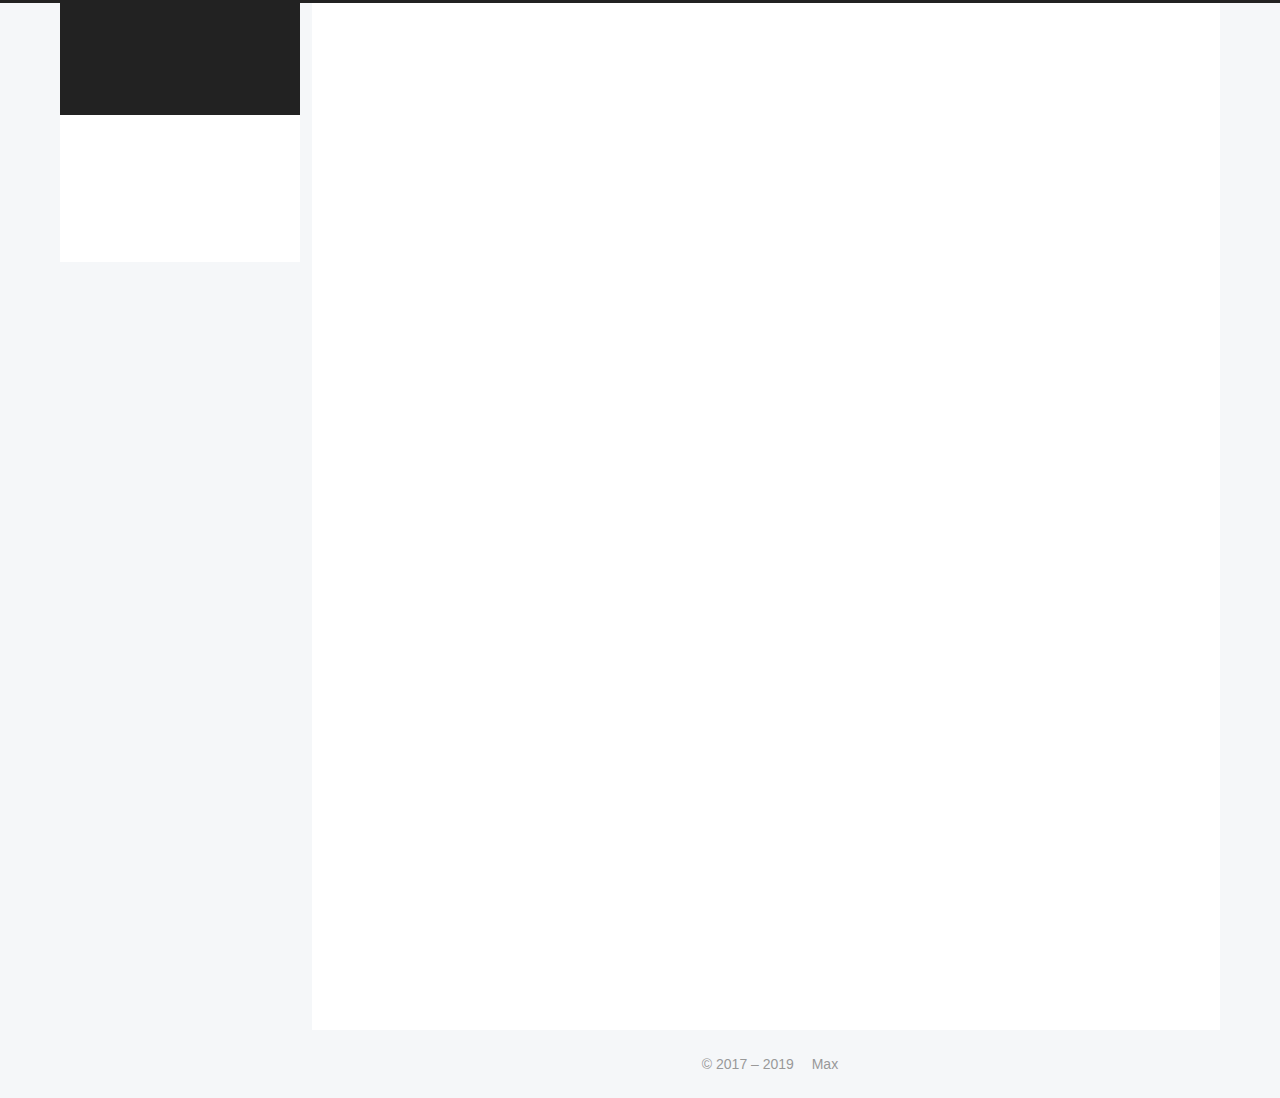
==== index.html @ acb7f28b "Init" ====
<!DOCTYPE html>












  


<html class="theme-next pisces use-motion" lang="zh-CN">
<head><meta name="generator" content="Hexo 3.8.0">
  <meta charset="UTF-8">
<meta http-equiv="X-UA-Compatible" content="IE=edge">
<meta name="viewport" content="width=device-width, initial-scale=1, maximum-scale=2">
<meta name="theme-color" content="#222">


























<link rel="stylesheet" href="/lib/font-awesome/css/font-awesome.min.css?v=4.6.2">

<link rel="stylesheet" href="/css/main.css?v=6.7.0">











<script id="hexo.configurations">
  var NexT = window.NexT || {};
  var CONFIG = {
    root: '/',
    scheme: 'Pisces',
    version: '6.7.0',
    sidebar: {"position":"left","display":"always","offset":12,"b2t":false,"scrollpercent":false,"onmobile":false},
    fancybox: false,
    fastclick: false,
    lazyload: false,
    tabs: true,
    motion: {"enable":true,"async":false,"transition":{"post_block":"fadeIn","post_header":"slideDownIn","post_body":"slideDownIn","coll_header":"slideLeftIn","sidebar":"slideUpIn"}},
    algolia: {
      applicationID: '',
      apiKey: '',
      indexName: '',
      hits: {"per_page":10},
      labels: {"input_placeholder":"Search for Posts","hits_empty":"We didn't find any results for the search: ${query}","hits_stats":"${hits} results found in ${time} ms"}
    }
  };
</script>


  




  <meta name="description" content="购买认准唯一卡网群公告购买链接！认准群主QQ小心骗子冒充群主私聊！购买后找Max返款或者领取版本！ * 购卡网址: https://www.youka.la/links/946A7151D9E02A5E* QQ群: 970950868使命召唤OL功能：内存自瞄骨骼透视预判穿墙（PVE五部位自瞄）自动拔刀 连点器 雷达价格：天卡 50元 周卡 250元 月卡500元优惠：凡第一次购买可找群主返10元">
<meta property="og:type" content="website">
<meta property="og:title" content="欢迎访问Alfa Hax">
<meta property="og:url" content="http://alfahax.com/index.html">
<meta property="og:site_name" content="Alfa Hax">
<meta property="og:description" content="购买认准唯一卡网群公告购买链接！认准群主QQ小心骗子冒充群主私聊！购买后找Max返款或者领取版本！ * 购卡网址: https://www.youka.la/links/946A7151D9E02A5E* QQ群: 970950868使命召唤OL功能：内存自瞄骨骼透视预判穿墙（PVE五部位自瞄）自动拔刀 连点器 雷达价格：天卡 50元 周卡 250元 月卡500元优惠：凡第一次购买可找群主返10元">
<meta property="og:locale" content="zh-CN">
<meta property="og:updated_time" content="2019-01-01T08:22:48.793Z">
<meta name="twitter:card" content="summary">
<meta name="twitter:title" content="欢迎访问Alfa Hax">
<meta name="twitter:description" content="购买认准唯一卡网群公告购买链接！认准群主QQ小心骗子冒充群主私聊！购买后找Max返款或者领取版本！ * 购卡网址: https://www.youka.la/links/946A7151D9E02A5E* QQ群: 970950868使命召唤OL功能：内存自瞄骨骼透视预判穿墙（PVE五部位自瞄）自动拔刀 连点器 雷达价格：天卡 50元 周卡 250元 月卡500元优惠：凡第一次购买可找群主返10元">






  <link rel="canonical" href="http://alfahax.com/">



<script id="page.configurations">
  CONFIG.page = {
    sidebar: "",
  };
</script>

  <title>欢迎访问Alfa Hax | Alfa Hax</title>
  












  <noscript>
  <style>
  .use-motion .motion-element,
  .use-motion .brand,
  .use-motion .menu-item,
  .sidebar-inner,
  .use-motion .post-block,
  .use-motion .pagination,
  .use-motion .comments,
  .use-motion .post-header,
  .use-motion .post-body,
  .use-motion .collection-title { opacity: initial; }

  .use-motion .logo,
  .use-motion .site-title,
  .use-motion .site-subtitle {
    opacity: initial;
    top: initial;
  }

  .use-motion .logo-line-before i { left: initial; }
  .use-motion .logo-line-after i { right: initial; }
  </style>
</noscript>

</head>

<body itemscope="" itemtype="http://schema.org/WebPage" lang="zh-CN">

  
  
    
  

  <div class="container sidebar-position-left page-post-detail">
    <div class="headband"></div>

    <header id="header" class="header" itemscope="" itemtype="http://schema.org/WPHeader">
      <div class="header-inner"><div class="site-brand-wrapper">
  <div class="site-meta">
    

    <div class="custom-logo-site-title">
      <a href="/" class="brand" rel="start">
        <span class="logo-line-before"><i></i></span>
        <span class="site-title">Alfa Hax</span>
        <span class="logo-line-after"><i></i></span>
      </a>
    </div>
    
      
        <p class="site-subtitle">Alfa Hax 官方网站</p>
      
    
    
  </div>

  <div class="site-nav-toggle">
    <button aria-label="切换导航栏">
      <span class="btn-bar"></span>
      <span class="btn-bar"></span>
      <span class="btn-bar"></span>
    </button>
  </div>
</div>



<nav class="site-nav">
  
    <ul id="menu" class="menu">
      
        
        
        
          
          <li class="menu-item menu-item-home menu-item-active">

    
    
    
      
    

    

    <a href="/" rel="section"><i class="menu-item-icon fa fa-fw fa-home"></i> <br>首页</a>

  </li>
        
        
        
          
          <li class="menu-item menu-item-使用说明">

    
    
    
      
    

    

    <a href="/readme/" rel="section"><i class="menu-item-icon fa fa-fw fa-info"></i> <br>使用说明</a>

  </li>
        
        
        
          
          <li class="menu-item menu-item-about">

    
    
    
      
    

    

    <a href="/about/" rel="section"><i class="menu-item-icon fa fa-fw fa-user"></i> <br>关于</a>

  </li>

      
      
    </ul>
  

  

  
</nav>



  



</div>
    </header>

    


    <main id="main" class="main">
      <div class="main-inner">
        <div class="content-wrap">
          
            

    
    
      
      
    
      
      
    
      
      
    
    

  


          
          <div id="content" class="content">
            

  <div id="posts" class="posts-expand">
    
    
    
    <div class="post-block page">
      <header class="post-header">

<h1 class="post-title" itemprop="name headline">欢迎访问Alfa Hax

</h1>

<div class="post-meta">
  
  



</div>

</header>

      
      
      
      <div class="post-body">
        
        
          <h3 id="购买认准唯一卡网群公告购买链接！认准群主QQ小心骗子冒充群主私聊！"><a href="#购买认准唯一卡网群公告购买链接！认准群主QQ小心骗子冒充群主私聊！" class="headerlink" title="购买认准唯一卡网群公告购买链接！认准群主QQ小心骗子冒充群主私聊！"></a>购买认准唯一卡网群公告购买链接！认准群主QQ小心骗子冒充群主私聊！</h3><p>购买后找Max返款或者领取版本！</p>
<h3 id="购卡网址-https-www-youka-la-links-946A7151D9E02A5E"><a href="#购卡网址-https-www-youka-la-links-946A7151D9E02A5E" class="headerlink" title="* 购卡网址: https://www.youka.la/links/946A7151D9E02A5E"></a>* 购卡网址: <a href="https://www.youka.la/links/946A7151D9E02A5E" target="_blank" rel="noopener">https://www.youka.la/links/946A7151D9E02A5E</a></h3><h3 id="QQ群-970950868"><a href="#QQ群-970950868" class="headerlink" title="* QQ群: 970950868"></a>* QQ群: <a href="https://jq.qq.com/?_wv=1027&amp;k=5TyPS0a" target="_blank" rel="noopener">970950868</a></h3><h3 id="使命召唤OL"><a href="#使命召唤OL" class="headerlink" title="使命召唤OL"></a>使命召唤OL</h3><p>功能：内存自瞄骨骼透视预判穿墙（PVE五部位自瞄）自动拔刀 连点器 雷达<br>价格：天卡 50元 周卡 250元 月卡500元<br>优惠：凡第一次购买可找群主返10元</p>
<h3 id="堡垒之夜国服"><a href="#堡垒之夜国服" class="headerlink" title="堡垒之夜国服"></a>堡垒之夜国服</h3><p>功能：内存自瞄骨骼透视预判显示物品<br>价格：天卡 30元 周卡 150元 月卡 300元</p>
<h3 id="叛乱2-沙漠风暴"><a href="#叛乱2-沙漠风暴" class="headerlink" title="叛乱2:沙漠风暴"></a>叛乱2:沙漠风暴</h3><p>功能：内存自瞄骨骼透视无后座无扩散穿墙子弹跟踪<br>价格：天卡50元 周卡250元 月卡500元</p>
<h3 id="逆战"><a href="#逆战" class="headerlink" title="逆战"></a>逆战</h3><p>功能：透视<br>价格：未定</p>

        
      </div>
      
      
      
    </div>
    



    
    
    
  </div>


          </div>
          

  



        </div>
        
          
  
  <div class="sidebar-toggle">
    <div class="sidebar-toggle-line-wrap">
      <span class="sidebar-toggle-line sidebar-toggle-line-first"></span>
      <span class="sidebar-toggle-line sidebar-toggle-line-middle"></span>
      <span class="sidebar-toggle-line sidebar-toggle-line-last"></span>
    </div>
  </div>

  <aside id="sidebar" class="sidebar">
    
    <div class="sidebar-inner">

      

      

      <div class="site-overview-wrap sidebar-panel sidebar-panel-active">
        <div class="site-overview">
          <div class="site-author motion-element" itemprop="author" itemscope="" itemtype="http://schema.org/Person">
            
              <img class="site-author-image" itemprop="image" src="/images/avatar.jpg" alt="Max">
            
              <p class="site-author-name" itemprop="name">Max</p>
              <p class="site-description motion-element" itemprop="description">Alfa Hax</p>
          </div>

          
            <nav class="site-state motion-element">
              

              

              
            </nav>
          

          

          
            <div class="links-of-author motion-element">
              
                <span class="links-of-author-item">
                  
                  
                    
                  
                  
                    
                  
                  <a href="https://jq.qq.com/?_wv=1027&k=5TyPS0a" title="QQ群 &rarr; https://jq.qq.com/?_wv=1027&k=5TyPS0a" rel="noopener" target="_blank"><i class="fa fa-fw fa-qq"></i>QQ群</a>
                </span>
              
            </div>
          

          

          
          

          
            
          
          

        </div>
      </div>

      

      

    </div>
  </aside>


        
      </div>
    </main>

    <footer id="footer" class="footer">
      <div class="footer-inner">
        <div class="copyright">&copy; 2017 – <span itemprop="copyrightYear">2019</span>
  <span class="with-love" id="animate">
    <i class="fa fa-user"></i>
  </span>
  <span class="author" itemprop="copyrightHolder">Max</span>

  

  
</div>









<script>
var _hmt = _hmt || [];
(function() {
  var hm = document.createElement("script");
  hm.src = "https://hm.baidu.com/hm.js?06284edcb04c9799670cb50109e80214";
  var s = document.getElementsByTagName("script")[0]; 
  s.parentNode.insertBefore(hm, s);
})();
</script>

        








        
      </div>
    </footer>

    
      <div class="back-to-top">
        <i class="fa fa-arrow-up"></i>
        
      </div>
    

    

    

    
  </div>

  

<script>
  if (Object.prototype.toString.call(window.Promise) !== '[object Function]') {
    window.Promise = null;
  }
</script>


























  
  <script src="/lib/jquery/index.js?v=2.1.3"></script>

  
  <script src="/lib/velocity/velocity.min.js?v=1.2.1"></script>

  
  <script src="/lib/velocity/velocity.ui.min.js?v=1.2.1"></script>


  


  <script src="/js/src/utils.js?v=6.7.0"></script>

  <script src="/js/src/motion.js?v=6.7.0"></script>



  
  


  <script src="/js/src/affix.js?v=6.7.0"></script>

  <script src="/js/src/schemes/pisces.js?v=6.7.0"></script>



  
  <script src="/js/src/scrollspy.js?v=6.7.0"></script>
<script src="/js/src/post-details.js?v=6.7.0"></script>



  


  <script src="/js/src/bootstrap.js?v=6.7.0"></script>



  



  











  





  

  

  

  

  

  

  

  

  

  

  

  

  

</body>
</html>
---- css/main.css ----
/* normalize.css v3.0.2 | MIT License | git.io/normalize */
html {
  font-family: sans-serif; /* 1 */
  -ms-text-size-adjust: 100%; /* 2 */
  -webkit-text-size-adjust: 100%; /* 2 */
}
body {
  margin: 0;
}
article,
aside,
details,
figcaption,
figure,
footer,
header,
hgroup,
main,
menu,
nav,
section,
summary {
  display: block;
}
audio,
canvas,
progress,
video {
  display: inline-block; /* 1 */
  vertical-align: baseline; /* 2 */
}
audio:not([controls]) {
  display: none;
  height: 0;
}
[hidden],
template {
  display: none;
}
a {
  background-color: transparent;
}
a:active,
a:hover {
  outline: 0;
}
abbr[title] {
  border-bottom: 1px dotted;
}
b,
strong {
  font-weight: bold;
}
dfn {
  font-style: italic;
}
h1 {
  font-size: 2em;
  margin: 0.67em 0;
}
mark {
  background: #ff0;
  color: #000;
}
small {
  font-size: 80%;
}
sub,
sup {
  font-size: 75%;
  line-height: 0;
  position: relative;
  vertical-align: baseline;
}
sup {
  top: -0.5em;
}
sub {
  bottom: -0.25em;
}
img {
  border: 0;
}
svg:not(:root) {
  overflow: hidden;
}
figure {
  margin: 1em 40px;
}
hr {
  -moz-box-sizing: content-box;
  box-sizing: content-box;
  height: 0;
}
pre {
  overflow: auto;
}
code,
kbd,
pre,
samp {
  font-family: monospace, monospace;
  font-size: 1em;
}
button,
input,
optgroup,
select,
textarea {
  color: inherit; /* 1 */
  font: inherit; /* 2 */
  margin: 0; /* 3 */
}
button {
  overflow: visible;
}
button,
select {
  text-transform: none;
}
button,
html input[type="button"],
input[type="reset"],
input[type="submit"] {
  -webkit-appearance: button; /* 2 */
  cursor: pointer; /* 3 */
}
button[disabled],
html input[disabled] {
  cursor: default;
}
button::-moz-focus-inner,
input::-moz-focus-inner {
  border: 0;
  padding: 0;
}
input {
  line-height: normal;
}
input[type="checkbox"],
input[type="radio"] {
  box-sizing: border-box; /* 1 */
  padding: 0; /* 2 */
}
input[type="number"]::-webkit-inner-spin-button,
input[type="number"]::-webkit-outer-spin-button {
  height: auto;
}
input[type="search"] {
  -webkit-appearance: textfield; /* 1 */
  -moz-box-sizing: content-box;
  -webkit-box-sizing: content-box; /* 2 */
  box-sizing: content-box;
}
input[type="search"]::-webkit-search-cancel-button,
input[type="search"]::-webkit-search-decoration {
  -webkit-appearance: none;
}
fieldset {
  border: 1px solid #c0c0c0;
  margin: 0 2px;
  padding: 0.35em 0.625em 0.75em;
}
legend {
  border: 0; /* 1 */
  padding: 0; /* 2 */
}
textarea {
  overflow: auto;
}
optgroup {
  font-weight: bold;
}
table {
  border-collapse: collapse;
  border-spacing: 0;
}
td,
th {
  padding: 0;
}
::selection {
  background: #262a30;
  color: #fff;
}
body {
  position: relative;
  font-family: 'Lato', "PingFang SC", "Microsoft YaHei", sans-serif;
  font-size: 14px;
  line-height: 2;
  color: #555;
  background: #f5f7f9;
}
@media (max-width: 767px) {
  body {
    padding-right: 0 !important;
  }
}
@media (min-width: 768px) and (max-width: 991px) {
  body {
    padding-right: 0 !important;
  }
}
@media (min-width: 1200px) {
  body {
    font-size: 16px;
  }
}
h1,
h2,
h3,
h4,
h5,
h6 {
  margin: 0;
  padding: 0;
  font-weight: bold;
  line-height: 1.5;
  font-family: 'Lato', "PingFang SC", "Microsoft YaHei", sans-serif;
}
h1,
h2,
h3,
h4,
h5,
h6 {
  margin: 20px 0 15px;
}
h1 {
  font-size: 22px;
}
h1 code {
  font-size: 22px;
}
@media (max-width: 767px) {
  h1 {
    font-size: 18px;
  }
  h1 code {
    font-size: 18px;
  }
}
h2 {
  font-size: 20px;
}
h2 code {
  font-size: 20px;
}
@media (max-width: 767px) {
  h2 {
    font-size: 16px;
  }
  h2 code {
    font-size: 16px;
  }
}
h3 {
  font-size: 18px;
}
h3 code {
  font-size: 18px;
}
@media (max-width: 767px) {
  h3 {
    font-size: 14px;
  }
  h3 code {
    font-size: 14px;
  }
}
h4 {
  font-size: 16px;
}
h4 code {
  font-size: 16px;
}
@media (max-width: 767px) {
  h4 {
    font-size: 12px;
  }
  h4 code {
    font-size: 12px;
  }
}
h5 {
  font-size: 14px;
}
h5 code {
  font-size: 14px;
}
@media (max-width: 767px) {
  h5 {
    font-size: 10px;
  }
  h5 code {
    font-size: 10px;
  }
}
h6 {
  font-size: 12px;
}
h6 code {
  font-size: 12px;
}
@media (max-width: 767px) {
  h6 {
    font-size: 8px;
  }
  h6 code {
    font-size: 8px;
  }
}
p {
  margin: 0 0 20px 0;
}
a,
span.exturl {
  overflow-wrap: break-word;
  word-wrap: break-word;
  background-color: transparent;
  color: #555;
  text-decoration: none;
  outline: none;
  border-bottom: 1px solid #999;
  cursor: pointer;
}
a:hover,
span.exturl:hover {
  color: #222;
  border-bottom-color: #222;
}
blockquote {
  margin: 0;
  padding: 0;
}
img {
  display: block;
  margin: auto;
  max-width: 100%;
  height: auto;
}
hr {
  margin: 40px 0;
  height: 3px;
  border: none;
  background-color: #ddd;
  background-image: repeating-linear-gradient(-45deg, #fff, #fff 4px, transparent 4px, transparent 8px);
}
blockquote {
  padding: 0 15px;
  color: #666;
  border-left: 4px solid #ddd;
}
blockquote cite::before {
  content: "-";
  padding: 0 5px;
}
dt {
  font-weight: 700;
}
dd {
  margin: 0;
  padding: 0;
}
kbd {
  border: 1px solid #ccc;
  border-radius: 0.2em;
  box-shadow: 0.1em 0.1em 0.2em rgba(0,0,0,0.1);
  background-color: #f9f9f9;
  font-family: inherit;
  background-image: -webkit-linear-gradient(top, #eee, #fff, #eee);
  padding: 0.1em 0.3em;
  white-space: nowrap;
}
.text-left {
  text-align: left;
}
.text-center {
  text-align: center;
}
.text-right {
  text-align: right;
}
.text-justify {
  text-align: justify;
}
.text-nowrap {
  white-space: nowrap;
}
.text-lowercase {
  text-transform: lowercase;
}
.text-uppercase {
  text-transform: uppercase;
}
.text-capitalize {
  text-transform: capitalize;
}
.center-block {
  display: block;
  margin-left: auto;
  margin-right: auto;
}
.clearfix:before,
.clearfix:after {
  content: " ";
  display: table;
}
.clearfix:after {
  clear: both;
}
.pullquote {
  width: 45%;
}
.pullquote.left {
  float: left;
  margin-left: 5px;
  margin-right: 10px;
}
.pullquote.right {
  float: right;
  margin-left: 10px;
  margin-right: 5px;
}
.affix.affix.affix {
  position: fixed;
}
.translation {
  margin-top: -20px;
  font-size: 14px;
  color: #999;
}
.scrollbar-measure {
  width: 100px;
  height: 100px;
  overflow: scroll;
  position: absolute;
  top: -9999px;
}
.use-motion .motion-element {
  opacity: 0;
}
table {
  margin: 20px 0;
  width: 100%;
  border-collapse: collapse;
  border-spacing: 0;
  border: 1px solid #ddd;
  font-size: 14px;
  word-break: break-all;
}
table>tbody>tr:nth-of-type(odd) {
  background-color: #f9f9f9;
}
table>tbody>tr:hover {
  background-color: #f5f5f5;
}
caption,
th,
td {
  padding: 8px;
  text-align: left;
  vertical-align: middle;
  font-weight: normal;
}
th,
td {
  border-bottom: 3px solid #ddd;
  border-right: 1px solid #eee;
}
th {
  padding-bottom: 10px;
  font-weight: 700;
}
td {
  border-bottom-width: 1px;
}
html,
body {
  height: 100%;
}
.container {
  position: relative;
  min-height: 100%;
}
.header-inner {
  margin: 0 auto;
  padding: 100px 0 70px;
  width: calc(100% - 20px);
}
@media (min-width: 1200px) {
  .container .header-inner {
    width: 1160px;
  }
}
@media (min-width: 1600px) {
  .container .header-inner {
    width: 73%;
  }
}
.main-inner {
  margin: 0 auto;
  width: calc(100% - 20px);
}
@media (min-width: 1200px) {
  .container .main-inner {
    width: 1160px;
  }
}
@media (min-width: 1600px) {
  .container .main-inner {
    width: 73%;
  }
}
.footer {
  padding: 20px 0;
}
.footer-inner {
  box-sizing: border-box;
  margin: 0px auto;
  width: calc(100% - 20px);
}
@media (min-width: 1200px) {
  .container .footer-inner {
    width: 1160px;
  }
}
@media (min-width: 1600px) {
  .container .footer-inner {
    width: 73%;
  }
}
pre,
.highlight {
  overflow: auto;
  margin: 20px 0;
  padding: 0;
  font-size: 14px;
  color: #4d4d4c;
  background: #f7f7f7;
  line-height: 1.6;
}
pre,
code {
  font-family: consolas, Menlo, "PingFang SC", "Microsoft YaHei", monospace;
}
code {
  overflow-wrap: break-word;
  word-wrap: break-word;
  padding: 2px 4px;
  color: #555;
  background: #eee;
  border-radius: 3px;
  font-size: 14px;
}
pre {
  padding: 10px;
}
pre code {
  padding: 0;
  color: #4d4d4c;
  background: none;
  text-shadow: none;
}
.highlight {
  border-radius: 1px;
}
.highlight pre {
  border: none;
  margin: 0;
  padding: 10px 0;
}
.highlight table {
  margin: 0;
  width: auto;
  border: none;
}
.highlight td {
  border: none;
  padding: 0;
}
.highlight figcaption {
  font-size: 1em;
  color: #4d4d4c;
  line-height: 1em;
  margin-bottom: 1em;
  margin: 0em;
  padding: 0.5em;
  background: #eee;
  border-bottom: 1px solid #e9e9e9;
}
.highlight figcaption:before,
.highlight figcaption:after {
  content: " ";
  display: table;
}
.highlight figcaption:after {
  clear: both;
}
.highlight figcaption a {
  float: right;
  color: #4d4d4c;
}
.highlight figcaption a:hover {
  border-bottom-color: #4d4d4c;
}
.highlight .gutter pre {
  padding-left: 10px;
  padding-right: 10px;
  color: #869194;
  text-align: right;
  background-color: #eff2f3;
}
.highlight .code pre {
  width: 100%;
  padding-left: 10px;
  padding-right: 10px;
  background-color: #f7f7f7;
}
.highlight .line {
  height: 20px;
}
.gutter {
  -webkit-user-select: none;
  -moz-user-select: none;
  -ms-user-select: none;
  user-select: none;
}
.gist table {
  width: auto;
}
.gist table td {
  border: none;
}
pre .deletion {
  background: #fdd;
}
pre .addition {
  background: #dfd;
}
pre .meta {
  color: #8959a8;
}
pre .comment {
  color: #8e908c;
}
pre .variable,
pre .attribute,
pre .tag,
pre .name,
pre .regexp,
pre .ruby .constant,
pre .xml .tag .title,
pre .xml .pi,
pre .xml .doctype,
pre .html .doctype,
pre .css .id,
pre .css .class,
pre .css .pseudo {
  color: #c82829;
}
pre .number,
pre .preprocessor,
pre .built_in,
pre .builtin-name,
pre .literal,
pre .params,
pre .constant,
pre .command {
  color: #f5871f;
}
pre .ruby .class .title,
pre .css .rules .attribute,
pre .string,
pre .symbol,
pre .value,
pre .inheritance,
pre .header,
pre .ruby .symbol,
pre .xml .cdata,
pre .special,
pre .formula {
  color: #718c00;
}
pre .title,
pre .css .hexcolor {
  color: #3e999f;
}
pre .function,
pre .python .decorator,
pre .python .title,
pre .ruby .function .title,
pre .ruby .title .keyword,
pre .perl .sub,
pre .javascript .title,
pre .coffeescript .title {
  color: #4271ae;
}
pre .keyword,
pre .javascript .function {
  color: #8959a8;
}
.posts-expand .post-body img.full-image {
  border: none;
}
.blockquote-center,
.page-home .post-type-quote blockquote,
.page-post-detail .post-type-quote blockquote {
  position: relative;
  margin: 40px 0;
  padding: 0;
  border-left: none;
  text-align: center;
}
.blockquote-center::before,
.page-home .post-type-quote blockquote::before,
.page-post-detail .post-type-quote blockquote::before,
.blockquote-center::after,
.page-home .post-type-quote blockquote::after,
.page-post-detail .post-type-quote blockquote::after {
  position: absolute;
  content: ' ';
  display: block;
  width: 100%;
  height: 24px;
  opacity: 0.2;
  background-repeat: no-repeat;
  background-position: 0 -6px;
  background-size: 22px 22px;
}
.blockquote-center::before,
.page-home .post-type-quote blockquote::before,
.page-post-detail .post-type-quote blockquote::before {
  top: -20px;
  background-image: url("../images/quote-l.svg");
  border-top: 1px solid #ccc;
}
.blockquote-center::after,
.page-home .post-type-quote blockquote::after,
.page-post-detail .post-type-quote blockquote::after {
  bottom: -20px;
  background-image: url("../images/quote-r.svg");
  border-bottom: 1px solid #ccc;
  background-position: 100% 8px;
}
.blockquote-center p,
.page-home .post-type-quote blockquote p,
.page-post-detail .post-type-quote blockquote p,
.blockquote-center div,
.page-home .post-type-quote blockquote div,
.page-post-detail .post-type-quote blockquote div {
  text-align: center;
}
.post .post-body .group-picture img {
  box-sizing: border-box;
  padding: 0 3px;
  border: none;
}
.post .group-picture-row {
  overflow: hidden;
  margin-top: 6px;
}
.post .group-picture-row:first-child {
  margin-top: 0;
}
.post .group-picture-column {
  float: left;
}
.page-post-detail .post-body .group-picture-column {
  float: none;
  margin-top: 10px;
  width: auto !important;
}
.page-post-detail .post-body .group-picture-column img {
  margin: 0 auto;
}
.page-archive .group-picture-container {
  overflow: hidden;
}
.page-archive .group-picture-row {
  float: left;
}
.page-archive .group-picture-row:first-child {
  margin-top: 6px;
}
.page-archive .group-picture-column {
  max-width: 150px;
  max-height: 150px;
}
.post-body .note {
  position: relative;
  padding: 15px;
  margin-bottom: 20px;
  border: 1px solid #eee;
  border-left-width: 5px;
  border-radius: 3px;
}
.post-body .note h2,
.post-body .note h3,
.post-body .note h4,
.post-body .note h5,
.post-body .note h6 {
  margin-top: 0;
  margin-bottom: 0;
  border-bottom: initial;
  padding-top: 0 !important;
}
.post-body .note p:first-child,
.post-body .note ul:first-child,
.post-body .note ol:first-child,
.post-body .note table:first-child,
.post-body .note pre:first-child,
.post-body .note blockquote:first-child {
  margin-top: 0;
}
.post-body .note p:last-child,
.post-body .note ul:last-child,
.post-body .note ol:last-child,
.post-body .note table:last-child,
.post-body .note pre:last-child,
.post-body .note blockquote:last-child {
  margin-bottom: 0;
}
.post-body .note.default {
  border-left-color: #777;
}
.post-body .note.default h2,
.post-body .note.default h3,
.post-body .note.default h4,
.post-body .note.default h5,
.post-body .note.default h6 {
  color: #777;
}
.post-body .note.primary {
  border-left-color: #6f42c1;
}
.post-body .note.primary h2,
.post-body .note.primary h3,
.post-body .note.primary h4,
.post-body .note.primary h5,
.post-body .note.primary h6 {
  color: #6f42c1;
}
.post-body .note.info {
  border-left-color: #428bca;
}
.post-body .note.info h2,
.post-body .note.info h3,
.post-body .note.info h4,
.post-body .note.info h5,
.post-body .note.info h6 {
  color: #428bca;
}
.post-body .note.success {
  border-left-color: #5cb85c;
}
.post-body .note.success h2,
.post-body .note.success h3,
.post-body .note.success h4,
.post-body .note.success h5,
.post-body .note.success h6 {
  color: #5cb85c;
}
.post-body .note.warning {
  border-left-color: #f0ad4e;
}
.post-body .note.warning h2,
.post-body .note.warning h3,
.post-body .note.warning h4,
.post-body .note.warning h5,
.post-body .note.warning h6 {
  color: #f0ad4e;
}
.post-body .note.danger {
  border-left-color: #d9534f;
}
.post-body .note.danger h2,
.post-body .note.danger h3,
.post-body .note.danger h4,
.post-body .note.danger h5,
.post-body .note.danger h6 {
  color: #d9534f;
}
.post-body .label {
  display: inline;
  padding: 0 2px;
  white-space: nowrap;
}
.post-body .label.default {
  background-color: #f0f0f0;
}
.post-body .label.primary {
  background-color: #efe6f7;
}
.post-body .label.info {
  background-color: #e5f2f8;
}
.post-body .label.success {
  background-color: #e7f4e9;
}
.post-body .label.warning {
  background-color: #fcf6e1;
}
.post-body .label.danger {
  background-color: #fae8eb;
}
.post-body .tabs {
  position: relative;
  display: block;
  margin-bottom: 20px;
  padding-top: 10px;
}
.post-body .tabs ul.nav-tabs {
  margin: 0;
  padding: 0;
  display: flex;
  margin-bottom: -1px;
}
@media (max-width: 413px) {
  .post-body .tabs ul.nav-tabs {
    display: block;
    margin-bottom: 5px;
  }
}
.post-body .tabs ul.nav-tabs li.tab {
  list-style-type: none !important;
  margin: 0 0.25em 0 0;
  border-top: 3px solid transparent;
  border-left: 1px solid transparent;
  border-right: 1px solid transparent;
}
@media (max-width: 413px) {
  .post-body .tabs ul.nav-tabs li.tab {
    margin: initial;
    border-top: 1px solid transparent;
    border-left: 3px solid transparent;
    border-right: 1px solid transparent;
    border-bottom: 1px solid transparent;
  }
}
.post-body .tabs ul.nav-tabs li.tab a {
  outline: 0;
  border-bottom: initial;
  display: block;
  line-height: 1.8em;
  padding: 0.25em 0.75em;
  transition-duration: 0.2s;
  transition-timing-function: ease-out;
  transition-delay: 0s;
}
.post-body .tabs ul.nav-tabs li.tab a i {
  width: 1.285714285714286em;
}
.post-body .tabs ul.nav-tabs li.tab.active {
  border-top: 3px solid #fc6423;
  border-left: 1px solid #ddd;
  border-right: 1px solid #ddd;
  background-color: #fff;
}
@media (max-width: 413px) {
  .post-body .tabs ul.nav-tabs li.tab.active {
    border-top: 1px solid #ddd;
    border-left: 3px solid #fc6423;
    border-right: 1px solid #ddd;
    border-bottom: 1px solid #ddd;
  }
}
.post-body .tabs ul.nav-tabs li.tab.active a {
  cursor: default;
  color: #555;
}
.post-body .tabs .tab-content {
  background-color: #fff;
}
.post-body .tabs .tab-content .tab-pane {
  border: 1px solid #ddd;
  padding: 20px 20px 0 20px;
}
.post-body .tabs .tab-content .tab-pane:not(.active) {
  display: none !important;
}
.post-body .tabs .tab-content .tab-pane.active {
  display: block !important;
}
.btn {
  display: inline-block;
  padding: 0 20px;
  font-size: 14px;
  color: #555;
  background: #fff;
  border: 2px solid #555;
  text-decoration: none;
  border-radius: 2px;
  transition-property: background-color;
  transition-duration: 0.2s;
  transition-timing-function: ease-in-out;
  transition-delay: 0s;
  line-height: 2;
}
.btn:hover {
  border-color: #222;
  color: #fff;
  background: #222;
}
.btn +.btn {
  margin: 0 0 8px 8px;
}
.btn .fa-fw {
  width: 1.285714285714286em;
  text-align: left;
}
.btn-bar {
  display: block;
  width: 22px;
  height: 2px;
  background: #555;
  border-radius: 1px;
}
.btn-bar+.btn-bar {
  margin-top: 4px;
}
.pagination {
  margin: 120px 0 40px;
  text-align: center;
  border-top: 1px solid #eee;
}
.page-number-basic,
.pagination .prev,
.pagination .next,
.pagination .page-number,
.pagination .space {
  display: inline-block;
  position: relative;
  top: -1px;
  margin: 0 10px;
  padding: 0 11px;
}
@media (max-width: 767px) {
  .page-number-basic,
  .pagination .prev,
  .pagination .next,
  .pagination .page-number,
  .pagination .space {
    margin: 0 5px;
  }
}
.pagination .prev,
.pagination .next,
.pagination .page-number {
  border-bottom: 0;
  border-top: 1px solid #eee;
  transition-property: border-color;
  transition-duration: 0.2s;
  transition-timing-function: ease-in-out;
  transition-delay: 0s;
}
.pagination .prev:hover,
.pagination .next:hover,
.pagination .page-number:hover {
  border-top-color: #222;
}
.pagination .space {
  padding: 0;
  margin: 0;
}
.pagination .prev {
  margin-left: 0;
}
.pagination .next {
  margin-right: 0;
}
.pagination .page-number.current {
  color: #fff;
  background: #ccc;
  border-top-color: #ccc;
}
@media (max-width: 767px) {
  .pagination {
    border-top: none;
  }
  .pagination .prev,
  .pagination .next,
  .pagination .page-number {
    margin-bottom: 10px;
    border-top: 0;
    border-bottom: 1px solid #eee;
    padding: 0 10px;
  }
  .pagination .prev:hover,
  .pagination .next:hover,
  .pagination .page-number:hover {
    border-bottom-color: #222;
  }
}
.comments {
  margin: 60px 20px 0;
}
.tag-cloud {
  text-align: center;
}
.tag-cloud a {
  display: inline-block;
  margin: 10px;
}
.back-to-top {
  box-sizing: border-box;
  position: fixed;
  bottom: -100px;
  right: 30px;
  z-index: 1050;
  padding: 0 6px;
  width: 24px;
  background: #222;
  font-size: 12px;
  opacity: 0.6;
  color: #fff;
  cursor: pointer;
  text-align: center;
  -webkit-transform: translateZ(0);
  transition-property: bottom;
  transition-duration: 0.2s;
  transition-timing-function: ease-in-out;
  transition-delay: 0s;
}
@media (min-width: 768px) and (max-width: 991px) {
  .back-to-top {
    display: none !important;
  }
}
@media (max-width: 767px) {
  .back-to-top {
    display: none !important;
  }
}
.back-to-top.back-to-top-on {
  bottom: 30px;
}
.header {
  background: transparent;
}
.header-inner {
  position: relative;
}
.headband {
  height: 3px;
  background: #222;
}
.site-meta {
  margin: 0;
  text-align: center;
}
@media (max-width: 767px) {
  .site-meta {
    text-align: center;
  }
}
.brand {
  position: relative;
  display: inline-block;
  padding: 0 40px;
  color: #fff;
  background: #222;
  border-bottom: none;
}
.brand:hover {
  color: #fff;
}
.logo {
  display: inline-block;
  margin-right: 5px;
  line-height: 36px;
  vertical-align: top;
}
.site-title {
  display: inline-block;
  vertical-align: top;
  line-height: 36px;
  font-size: 20px;
  font-weight: normal;
  font-family: 'Lato', "PingFang SC", "Microsoft YaHei", sans-serif;
}
.site-subtitle {
  margin-top: 10px;
  font-size: 13px;
  color: #ddd;
}
.use-motion .brand {
  opacity: 0;
}
.use-motion .logo,
.use-motion .site-title,
.use-motion .site-subtitle,
.use-motion .custom-logo-image {
  opacity: 0;
  position: relative;
  top: -10px;
}
.site-nav-toggle {
  display: none;
  position: absolute;
  top: 10px;
  left: 10px;
}
@media (max-width: 767px) {
  .site-nav-toggle {
    display: block;
  }
}
.site-nav-toggle button {
  margin-top: 2px;
  padding: 9px 10px;
  background: transparent;
  border: none;
}
@media (max-width: 767px) {
  .site-nav {
    display: none;
    margin: 0 -10px;
    padding: 0 10px;
    clear: both;
    border-top: 1px solid #ddd;
  }
}
@media (min-width: 768px) and (max-width: 991px) {
  .site-nav {
    display: block !important;
  }
}
@media (min-width: 992px) {
  .site-nav {
    display: block !important;
  }
}
.menu {
  margin-top: 20px;
  padding-left: 0;
  text-align: center;
}
.menu .menu-item {
  display: inline-block;
  margin: 0 10px;
  list-style: none;
}
@media screen and (max-width: 767px) {
  .menu .menu-item {
    margin-top: 10px;
  }
}
.menu .menu-item a,
.menu .menu-item span.exturl {
  display: block;
  font-size: 13px;
  line-height: inherit;
  border-bottom: 1px solid transparent;
  transition-property: border-color;
  transition-duration: 0.2s;
  transition-timing-function: ease-in-out;
  transition-delay: 0s;
}
.menu .menu-item a:hover,
.menu .menu-item span.exturl:hover {
  border-bottom-color: #222;
}
.menu .menu-item .fa {
  margin-right: 5px;
}
.use-motion .menu-item {
  opacity: 0;
}
.post-body {
  overflow-wrap: break-word;
  word-wrap: break-word;
  font-family: 'Lato', "PingFang SC", "Microsoft YaHei", sans-serif;
}
.post-body .exturl .fa {
  font-size: 14px;
  margin-left: 4px;
}
.post-body .fancybox img {
  display: block !important;
  margin: 0 auto;
  cursor: pointer;
  cursor: zoom-in;
  cursor: -webkit-zoom-in;
}
.post-body .image-caption,
.post-body .figure .caption {
  margin: -20px auto 15px;
  text-align: center;
  font-size: 14px;
  color: #999;
  font-weight: bold;
  line-height: 1;
}
.post-sticky-flag {
  display: inline-block;
  font-size: 16px;
  -ms-transform: rotate(30deg);
  -webkit-transform: rotate(30deg);
  -moz-transform: rotate(30deg);
  -ms-transform: rotate(30deg);
  -o-transform: rotate(30deg);
  transform: rotate(30deg);
}
.use-motion .post-block,
.use-motion .pagination,
.use-motion .comments {
  opacity: 0;
}
.use-motion .post-header {
  opacity: 0;
}
.use-motion .post-body {
  opacity: 0;
}
.use-motion .collection-title {
  opacity: 0;
}
.posts-expand {
  padding-top: 40px;
}
@media (max-width: 767px) {
  .posts-expand {
    margin: 0 20px;
  }
  .post-body pre .gutter pre {
    padding-right: 10px;
  }
  .post-body .highlight {
    margin-left: 0px;
    margin-right: 0px;
    padding: 0;
  }
  .post-body .highlight .gutter pre {
    padding-right: 10px;
  }
}
@media (min-width: 992px) {
  .posts-expand .post-body {
    text-align: justify;
  }
}
.posts-expand .post-body h2,
.posts-expand .post-body h3,
.posts-expand .post-body h4,
.posts-expand .post-body h5,
.posts-expand .post-body h6 {
  padding-top: 10px;
}
.posts-expand .post-body h2 .header-anchor,
.posts-expand .post-body h3 .header-anchor,
.posts-expand .post-body h4 .header-anchor,
.posts-expand .post-body h5 .header-anchor,
.posts-expand .post-body h6 .header-anchor {
  float: right;
  margin-left: 10px;
  color: #ccc;
  border-bottom-style: none;
  visibility: hidden;
}
.posts-expand .post-body h2 .header-anchor:hover,
.posts-expand .post-body h3 .header-anchor:hover,
.posts-expand .post-body h4 .header-anchor:hover,
.posts-expand .post-body h5 .header-anchor:hover,
.posts-expand .post-body h6 .header-anchor:hover {
  color: inherit;
}
.posts-expand .post-body h2:hover .header-anchor,
.posts-expand .post-body h3:hover .header-anchor,
.posts-expand .post-body h4:hover .header-anchor,
.posts-expand .post-body h5:hover .header-anchor,
.posts-expand .post-body h6:hover .header-anchor {
  visibility: visible;
}
.posts-expand .post-body ul li {
  list-style: circle;
}
.posts-expand .post-body img {
  box-sizing: border-box;
  margin: auto;
  padding: 3px;
  border: 1px solid #ddd;
}
.posts-expand .post-body .fancybox img {
  margin: 0 auto 25px;
}
.posts-expand .post-body img {
  margin: 0 auto 25px;
}
@media (max-width: 767px) {
  .posts-collapse {
    margin: 0 20px;
  }
  .posts-collapse .post-title,
  .posts-collapse .post-meta {
    display: block;
    width: auto;
    text-align: left;
  }
}
.posts-collapse {
  position: relative;
  z-index: 1010;
  margin-left: 55px;
}
.posts-collapse::after {
  content: " ";
  position: absolute;
  top: 20px;
  left: 0;
  margin-left: -2px;
  width: 4px;
  height: 100%;
  background: #f5f5f5;
  z-index: -1;
}
@media (max-width: 767px) {
  .posts-collapse {
    margin: 0 20px;
  }
}
.posts-collapse .collection-title {
  position: relative;
  margin: 60px 0;
}
.posts-collapse .collection-title h1,
.posts-collapse .collection-title h2 {
  margin-left: 20px;
}
.posts-collapse .collection-title small {
  color: #bbb;
  margin-left: 5px;
}
.posts-collapse .collection-title::before {
  content: " ";
  position: absolute;
  left: 0;
  top: 50%;
  margin-left: -4px;
  margin-top: -4px;
  width: 8px;
  height: 8px;
  background: #bbb;
  border-radius: 50%;
}
.posts-collapse .post {
  margin: 30px 0;
}
.posts-collapse .post-header {
  position: relative;
  transition-duration: 0.2s;
  transition-timing-function: ease-in-out;
  transition-delay: 0s;
  transition-property: border;
  border-bottom: 1px dashed #ccc;
}
.posts-collapse .post-header::before {
  content: " ";
  position: absolute;
  left: 0;
  top: 12px;
  width: 6px;
  height: 6px;
  margin-left: -4px;
  background: #bbb;
  border-radius: 50%;
  border: 1px solid #fff;
  transition-duration: 0.2s;
  transition-timing-function: ease-in-out;
  transition-delay: 0s;
  transition-property: background;
}
.posts-collapse .post-header:hover {
  border-bottom-color: #666;
}
.posts-collapse .post-header:hover::before {
  background: #222;
}
.posts-collapse .post-meta {
  position: absolute;
  font-size: 12px;
  left: 20px;
  top: 5px;
}
.posts-collapse .post-comments-count {
  display: none;
}
.posts-collapse .post-title {
  margin-left: 60px;
  font-size: 16px;
  font-weight: normal;
  line-height: inherit;
}
.posts-collapse .post-title::after {
  margin-left: 3px;
  opacity: 0.6;
}
.posts-collapse .post-title a,
.posts-collapse .post-title span.exturl {
  color: #666;
  border-bottom: none;
}
.page-home .post-type-quote .post-header,
.page-post-detail .post-type-quote .post-header,
.page-home .post-type-quote .post-tags,
.page-post-detail .post-type-quote .post-tags {
  display: none;
}
.posts-expand .post-title {
  overflow-wrap: break-word;
  word-wrap: break-word;
  text-align: center;
  font-weight: 400;
}
.posts-expand .post-title-link {
  display: inline-block;
  position: relative;
  color: #555;
  border-bottom: none;
  line-height: 1.2;
  vertical-align: top;
}
.posts-expand .post-title-link::before {
  content: "";
  position: absolute;
  width: 100%;
  height: 2px;
  bottom: 0;
  left: 0;
  background-color: #000;
  visibility: hidden;
  -webkit-transform: scaleX(0);
  -moz-transform: scaleX(0);
  -ms-transform: scaleX(0);
  -o-transform: scaleX(0);
  transform: scaleX(0);
  transition-duration: 0.2s;
  transition-timing-function: ease-in-out;
  transition-delay: 0s;
}
.posts-expand .post-title-link:hover::before {
  visibility: visible;
  -webkit-transform: scaleX(1);
  -moz-transform: scaleX(1);
  -ms-transform: scaleX(1);
  -o-transform: scaleX(1);
  transform: scaleX(1);
}
.posts-expand .post-title-link .fa {
  font-size: 20px;
  margin-left: 5px;
}
.posts-expand .post-meta {
  margin: 3px 0 60px 0;
  color: #999;
  font-family: 'Lato', "PingFang SC", "Microsoft YaHei", sans-serif;
  font-size: 12px;
  text-align: center;
}
.posts-expand .post-meta .post-category-list {
  display: inline-block;
  margin: 0;
  padding: 3px;
}
.posts-expand .post-meta .post-category-list-link {
  color: #999;
}
.posts-expand .post-meta .post-description {
  font-size: 14px;
  margin-top: 2px;
}
.posts-expand .post-meta time {
  border-bottom: 1px dashed #999;
  cursor: help;
}
.post-meta-divider {
  margin: 0 0.5em;
}
.post-meta-item-icon {
  margin-right: 3px;
}
@media (min-width: 768px) and (max-width: 991px) {
  .post-meta-item-icon {
    display: inline-block;
  }
}
@media (max-width: 767px) {
  .post-meta-item-icon {
    display: inline-block;
  }
}
@media (min-width: 768px) and (max-width: 991px) {
  .post-meta-item-text {
    display: none;
  }
}
@media (max-width: 767px) {
  .post-meta-item-text {
    display: none;
  }
}
.post-button {
  margin-top: 40px;
}
.posts-expand .post-tags {
  margin-top: 40px;
  text-align: center;
}
.posts-expand .post-tags a {
  display: inline-block;
  margin-right: 10px;
  font-size: 13px;
}
.post-nav {
  display: table;
  margin-top: 15px;
  width: 100%;
  border-top: 1px solid #eee;
}
.post-nav-divider {
  display: table-cell;
  width: 10%;
}
.post-nav-item {
  display: table-cell;
  padding: 10px 0 0 0;
  width: 45%;
  vertical-align: top;
}
.post-nav-item a {
  position: relative;
  display: block;
  line-height: 25px;
  font-size: 14px;
  color: #555;
  border-bottom: none;
}
.post-nav-item a:hover {
  color: #222;
  border-bottom: none;
}
.post-nav-item a:active {
  top: 2px;
}
.post-nav-item .fa {
  font-size: 12px;
  margin-right: 5px;
}
.post-nav-next a {
  padding-left: 5px;
}
.post-nav-prev {
  text-align: right;
}
.post-nav-prev a {
  padding-right: 5px;
}
.post-nav-prev .fa {
  margin-left: 5px;
}
.posts-expand .post-eof {
  display: block;
  margin: 80px auto 60px;
  width: 8%;
  height: 1px;
  background: #ccc;
  text-align: center;
}
.post:last-child .post-eof.post-eof.post-eof {
  display: none;
}
.post-gallery {
  display: table;
  table-layout: fixed;
  width: 100%;
  border-collapse: separate;
}
.post-gallery-row {
  display: table-row;
}
.post-gallery .post-gallery-img {
  display: table-cell;
  text-align: center;
  vertical-align: middle;
  border: none;
}
.post-gallery .post-gallery-img img {
  max-width: 100%;
  max-height: 100%;
  border: none;
}
.fancybox-close,
.fancybox-close:hover {
  border: none;
}
.rtl.post-body p,
.rtl.post-body a,
.rtl.post-body h1,
.rtl.post-body h2,
.rtl.post-body h3,
.rtl.post-body h4,
.rtl.post-body h5,
.rtl.post-body h6,
.rtl.post-body li,
.rtl.post-body ul,
.rtl.post-body ol {
  direction: rtl;
  font-family: UKIJ Ekran;
}
.rtl.post-title {
  font-family: UKIJ Ekran;
}
.sidebar {
  position: fixed;
  right: 0;
  top: 0;
  bottom: 0;
  width: 0;
  z-index: 1040;
  box-shadow: inset 0 2px 6px #000;
  background: #222;
  -webkit-transform: translateZ(0);
}
.sidebar a,
.sidebar .exturl {
  color: #999;
  border-bottom-color: #555;
}
.sidebar a:hover,
.sidebar .exturl:hover {
  color: #eee;
}
@media (min-width: 768px) and (max-width: 991px) {
  .sidebar {
    display: none !important;
  }
}
@media (max-width: 767px) {
  .sidebar {
    display: none !important;
  }
}
.sidebar-inner {
  position: relative;
  padding: 20px 10px;
  color: #999;
  text-align: center;
}
.site-overview-wrap {
  overflow: hidden;
}
.site-overview {
  overflow-y: auto;
  overflow-x: hidden;
}
.sidebar-toggle {
  position: fixed;
  right: 30px;
  bottom: 45px;
  width: 14px;
  height: 14px;
  padding: 5px;
  background: #222;
  line-height: 0;
  z-index: 1050;
  cursor: pointer;
  -webkit-transform: translateZ(0);
}
@media (min-width: 768px) and (max-width: 991px) {
  .sidebar-toggle {
    display: none !important;
  }
}
@media (max-width: 767px) {
  .sidebar-toggle {
    display: none !important;
  }
}
.sidebar-toggle-line {
  position: relative;
  display: inline-block;
  vertical-align: top;
  height: 2px;
  width: 100%;
  background: #fff;
  margin-top: 3px;
}
.sidebar-toggle-line:first-child {
  margin-top: 0;
}
.site-author-image {
  display: block;
  margin: 0 auto;
  padding: 2px;
  max-width: 120px;
  height: auto;
  border: 1px solid #eee;
  opacity: 1;
}
.site-author-image {
  border-radius: 100%;
}
.site-author-image {
  -webkit-transition: -webkit-transform 1s ease-out;
  -moz-transition: -moz-transform 1s ease-out;
  -ms-transition: -ms-transform 1s ease-out;
  transition: transform 1s ease-out;
}
.site-author-image:hover {
  -webkit-transform: rotateZ(360deg);
  -moz-transform: rotateZ(360deg);
  -ms-transform: rotate(360deg);
  -webkit-transform: rotateZ(360deg);
  -moz-transform: rotateZ(360deg);
  -ms-transform: rotateZ(360deg);
  -o-transform: rotateZ(360deg);
  transform: rotateZ(360deg);
}
.site-author-name {
  margin: 0;
  text-align: center;
  color: #222;
  font-weight: 600;
}
.site-description {
  margin-top: 0;
  text-align: center;
  font-size: 13px;
  color: #999;
}
.site-state {
  overflow: hidden;
  line-height: 1.4;
  white-space: nowrap;
  text-align: center;
}
.site-state-item {
  display: inline-block;
  padding: 0 15px;
  border-left: 1px solid #eee;
}
.site-state-item:first-child {
  border-left: none;
}
.site-state-item a {
  border-bottom: none;
}
.site-state-item-count {
  display: block;
  text-align: center;
  color: inherit;
  font-weight: 600;
  font-size: 16px;
}
.site-state-item-name {
  font-size: 13px;
  color: #999;
}
.feed-link {
  margin-top: 20px;
}
.feed-link a {
  display: inline-block;
  padding: 0 15px;
  color: #fc6423;
  border: 1px solid #fc6423;
  border-radius: 4px;
}
.feed-link a i {
  color: #fc6423;
  font-size: 14px;
}
.feed-link a:hover {
  color: #fff;
  background: #fc6423;
}
.feed-link a:hover i {
  color: #fff;
}
.links-of-author {
  margin-top: 20px;
}
.links-of-author a,
.links-of-author .exturl {
  display: inline-block;
  vertical-align: middle;
  margin-right: 10px;
  margin-bottom: 10px;
  border-bottom-color: #555;
  font-size: 13px;
}
.links-of-author a:before,
.links-of-author .exturl:before {
  display: inline-block;
  vertical-align: middle;
  margin-right: 3px;
  content: " ";
  width: 4px;
  height: 4px;
  border-radius: 50%;
  background: #7a90ff;
}
.links-of-blogroll {
  font-size: 13px;
}
.links-of-blogroll-title {
  margin-top: 20px;
  font-size: 14px;
  font-weight: 600;
}
.links-of-blogroll-list {
  margin: 0;
  padding: 0;
  list-style: none;
}
.links-of-blogroll-item {
  padding: 2px 10px;
}
.links-of-blogroll-item a,
.links-of-blogroll-item span.exturl {
  max-width: 280px;
  box-sizing: border-box;
  display: inline-block;
  overflow: hidden;
  white-space: nowrap;
  text-overflow: ellipsis;
}
.sidebar-nav {
  margin: 0 0 20px;
  padding-left: 0;
}
.sidebar-nav li {
  display: inline-block;
  cursor: pointer;
  border-bottom: 1px solid transparent;
  font-size: 14px;
  color: #555;
}
.sidebar-nav li:hover {
  color: #fc6423;
}
.page-post-detail .sidebar-nav-toc {
  padding: 0 5px;
}
.page-post-detail .sidebar-nav-overview {
  margin-left: 10px;
}
.sidebar-nav .sidebar-nav-active {
  color: #fc6423;
  border-bottom-color: #fc6423;
}
.sidebar-nav .sidebar-nav-active:hover {
  color: #fc6423;
}
.sidebar-panel {
  display: none;
}
.sidebar-panel-active {
  display: block;
}
.post-toc-empty {
  font-size: 14px;
  color: #666;
}
.post-toc-wrap {
  overflow: hidden;
}
.post-toc {
  overflow: auto;
}
.post-toc ol {
  margin: 0;
  padding: 0 2px 5px 10px;
  text-align: left;
  list-style: none;
  font-size: 14px;
}
.post-toc ol > ol {
  padding-left: 0;
}
.post-toc ol a {
  transition-duration: 0.2s;
  transition-timing-function: ease-in-out;
  transition-delay: 0s;
  transition-property: all;
  color: #666;
  border-bottom-color: #ccc;
}
.post-toc ol a:hover {
  color: #000;
  border-bottom-color: #000;
}
.post-toc .nav-item {
  overflow: hidden;
  text-overflow: ellipsis;
  white-space: nowrap;
  line-height: 1.8;
}
.post-toc .nav .nav-child {
  display: none;
}
.post-toc .nav .active > .nav-child {
  display: block;
}
.post-toc .nav .active-current > .nav-child {
  display: block;
}
.post-toc .nav .active-current > .nav-child > .nav-item {
  display: block;
}
.post-toc .nav .active > a {
  color: #fc6423;
  border-bottom-color: #fc6423;
}
.post-toc .nav .active-current > a {
  color: #fc6423;
}
.post-toc .nav .active-current > a:hover {
  color: #fc6423;
}
.footer {
  font-size: 14px;
  color: #999;
}
.footer img {
  border: none;
}
.footer-inner {
  text-align: center;
}
#animate {
  animation: iconAnimate 1.33s ease-in-out infinite;
}
.with-love {
  display: inline-block;
  margin: 0 5px;
  color: #808080;
}
.powered-by,
.theme-info {
  display: inline-block;
}
.cc-license {
  margin-top: 10px;
  text-align: center;
}
.cc-license .cc-opacity {
  opacity: 0.7;
  border-bottom: none;
}
.cc-license .cc-opacity:hover {
  opacity: 0.9;
}
.cc-license img {
  display: inline-block;
}
@-moz-keyframes iconAnimate {
  0%, 100% {
    -webkit-transform: scale(1);
    -moz-transform: scale(1);
    -ms-transform: scale(1);
    -o-transform: scale(1);
    transform: scale(1);
  }
  10%, 30% {
    -webkit-transform: scale(0.9);
    -moz-transform: scale(0.9);
    -ms-transform: scale(0.9);
    -o-transform: scale(0.9);
    transform: scale(0.9);
  }
  20%, 40%, 60%, 80% {
    -webkit-transform: scale(1.1);
    -moz-transform: scale(1.1);
    -ms-transform: scale(1.1);
    -o-transform: scale(1.1);
    transform: scale(1.1);
  }
  50%, 70% {
    -webkit-transform: scale(1.1);
    -moz-transform: scale(1.1);
    -ms-transform: scale(1.1);
    -o-transform: scale(1.1);
    transform: scale(1.1);
  }
}
@-webkit-keyframes iconAnimate {
  0%, 100% {
    -webkit-transform: scale(1);
    -moz-transform: scale(1);
    -ms-transform: scale(1);
    -o-transform: scale(1);
    transform: scale(1);
  }
  10%, 30% {
    -webkit-transform: scale(0.9);
    -moz-transform: scale(0.9);
    -ms-transform: scale(0.9);
    -o-transform: scale(0.9);
    transform: scale(0.9);
  }
  20%, 40%, 60%, 80% {
    -webkit-transform: scale(1.1);
    -moz-transform: scale(1.1);
    -ms-transform: scale(1.1);
    -o-transform: scale(1.1);
    transform: scale(1.1);
  }
  50%, 70% {
    -webkit-transform: scale(1.1);
    -moz-transform: scale(1.1);
    -ms-transform: scale(1.1);
    -o-transform: scale(1.1);
    transform: scale(1.1);
  }
}
@-o-keyframes iconAnimate {
  0%, 100% {
    -webkit-transform: scale(1);
    -moz-transform: scale(1);
    -ms-transform: scale(1);
    -o-transform: scale(1);
    transform: scale(1);
  }
  10%, 30% {
    -webkit-transform: scale(0.9);
    -moz-transform: scale(0.9);
    -ms-transform: scale(0.9);
    -o-transform: scale(0.9);
    transform: scale(0.9);
  }
  20%, 40%, 60%, 80% {
    -webkit-transform: scale(1.1);
    -moz-transform: scale(1.1);
    -ms-transform: scale(1.1);
    -o-transform: scale(1.1);
    transform: scale(1.1);
  }
  50%, 70% {
    -webkit-transform: scale(1.1);
    -moz-transform: scale(1.1);
    -ms-transform: scale(1.1);
    -o-transform: scale(1.1);
    transform: scale(1.1);
  }
}
@keyframes iconAnimate {
  0%, 100% {
    -webkit-transform: scale(1);
    -moz-transform: scale(1);
    -ms-transform: scale(1);
    -o-transform: scale(1);
    transform: scale(1);
  }
  10%, 30% {
    -webkit-transform: scale(0.9);
    -moz-transform: scale(0.9);
    -ms-transform: scale(0.9);
    -o-transform: scale(0.9);
    transform: scale(0.9);
  }
  20%, 40%, 60%, 80% {
    -webkit-transform: scale(1.1);
    -moz-transform: scale(1.1);
    -ms-transform: scale(1.1);
    -o-transform: scale(1.1);
    transform: scale(1.1);
  }
  50%, 70% {
    -webkit-transform: scale(1.1);
    -moz-transform: scale(1.1);
    -ms-transform: scale(1.1);
    -o-transform: scale(1.1);
    transform: scale(1.1);
  }
}
.local-search-pop-overlay {
  position: fixed;
  width: 100%;
  height: 100%;
  top: 0;
  left: 0;
  z-index: 2080;
  background-color: rgba(0,0,0,0.3);
}
.local-search-popup {
  display: none;
  position: fixed;
  top: 10%;
  left: 50%;
  margin-left: -350px;
  width: 700px;
  height: 80%;
  padding: 0;
  background: #fff;
  color: #333;
  z-index: 9999;
  border-radius: 5px;
}
@media (max-width: 767px) {
  .local-search-popup {
    padding: 0;
    top: 0;
    left: 0;
    margin: 0;
    width: 100%;
    height: 100%;
    border-radius: 0;
  }
}
.local-search-popup ul.search-result-list {
  padding: 0;
  margin: 0 5px;
}
.local-search-popup p.search-result {
  border-bottom: 1px dashed #ccc;
  padding: 5px 0;
}
.local-search-popup a.search-result-title {
  font-weight: bold;
  font-size: 16px;
}
.local-search-popup .search-keyword {
  border-bottom: 1px dashed #f00;
  font-weight: bold;
  color: #f00;
}
.local-search-popup .local-search-header {
  padding: 5px;
  height: 36px;
  background: #f5f5f5;
  border-top-left-radius: 5px;
  border-top-right-radius: 5px;
}
.local-search-popup #local-search-result {
  overflow: auto;
  position: relative;
  padding: 5px 25px;
  height: calc(100% - 55px);
}
.local-search-popup .local-search-input-wrapper {
  display: inline-block;
  width: calc(100% - 90px);
  height: 36px;
  line-height: 36px;
  padding: 0 5px;
}
.local-search-popup .local-search-input-wrapper input {
  padding: 8px 0;
  height: 20px;
  display: block;
  width: 100%;
  outline: none;
  border: none;
  background: transparent;
  vertical-align: middle;
}
.local-search-popup .search-icon,
.local-search-popup .popup-btn-close {
  display: inline-block;
  font-size: 18px;
  color: #999;
  height: 36px;
  width: 18px;
  padding-left: 10px;
  padding-right: 10px;
}
.local-search-popup .search-icon {
  float: left;
}
.local-search-popup .popup-btn-close {
  border-left: 1px solid #eee;
  float: right;
  cursor: pointer;
}
.local-search-popup #no-result {
  position: absolute;
  left: 50%;
  top: 50%;
  -webkit-transform: translate(-50%, -50%);
  -webkit-transform: translate(-50%, -50%);
  -moz-transform: translate(-50%, -50%);
  -ms-transform: translate(-50%, -50%);
  -o-transform: translate(-50%, -50%);
  transform: translate(-50%, -50%);
  color: #ccc;
}
@media (min-width: 768px) and (max-width: 991px) {
  .busuanzi-count {
    width: auto;
  }
}
@media (max-width: 767px) {
  .busuanzi-count {
    width: auto;
  }
}
.site-uv,
.site-pv,
.page-pv {
  display: inline-block;
}
.site-uv .busuanzi-value,
.site-pv .busuanzi-value,
.page-pv .busuanzi-value {
  margin: 0 5px;
}
.page-archive .archive-page-counter {
  position: relative;
  top: 3px;
  left: 20px;
}
@media (max-width: 767px) {
  .page-archive .archive-page-counter {
    top: 5px;
  }
}
.page-archive .posts-collapse .archive-move-on {
  position: absolute;
  top: 11px;
  left: 0;
  margin-left: -6px;
  width: 10px;
  height: 10px;
  opacity: 0.5;
  background: #555;
  border: 1px solid #fff;
  border-radius: 50%;
}
.page-archive .fa-external-link {
  font-size: 15px;
  margin-left: 5px;
}
.category-all-page .category-all-title {
  text-align: center;
}
.category-all-page .category-all {
  margin-top: 20px;
}
.category-all-page .category-list {
  margin: 0;
  padding: 0;
  list-style: none;
}
.category-all-page .category-list-item {
  margin: 5px 10px;
}
.category-all-page .category-list-count {
  color: #bbb;
}
.category-all-page .category-list-count:before {
  display: inline;
  content: " (";
}
.category-all-page .category-list-count:after {
  display: inline;
  content: ") ";
}
.category-all-page .category-list-child {
  padding-left: 10px;
}
#schedule ul#event-list {
  padding-left: 30px;
}
#schedule ul#event-list hr {
  margin: 20px 0 45px 0 !important;
  background: #222;
}
#schedule ul#event-list hr:after {
  display: inline-block;
  content: 'NOW';
  background: #222;
  color: #fff;
  font-weight: bold;
  text-align: right;
  padding: 0 5px;
}
#schedule ul#event-list li.event {
  margin: 20px 0px;
  background: #f9f9f9;
  padding-left: 10px;
  min-height: 40px;
}
#schedule ul#event-list li.event h2.event-summary {
  margin: 0;
  padding-bottom: 3px;
}
#schedule ul#event-list li.event h2.event-summary:before {
  display: inline-block;
  font-family: FontAwesome;
  font-size: 8px;
  content: '\f111';
  vertical-align: middle;
  margin-right: 25px;
  color: #bbb;
}
#schedule ul#event-list li.event span.event-relative-time {
  display: inline-block;
  font-size: 12px;
  font-weight: 400;
  padding-left: 12px;
  color: #bbb;
}
#schedule ul#event-list li.event span.event-details {
  display: block;
  color: #bbb;
  margin-left: 56px;
  padding-top: 3px;
  padding-bottom: 6px;
  text-indent: -24px;
  line-height: 18px;
}
#schedule ul#event-list li.event span.event-details:before {
  text-indent: 0;
  display: inline-block;
  width: 14px;
  font-family: FontAwesome;
  text-align: center;
  margin-right: 9px;
  color: #bbb;
}
#schedule ul#event-list li.event span.event-details.event-location:before {
  content: '\f041';
}
#schedule ul#event-list li.event span.event-details.event-duration:before {
  content: '\f017';
}
#schedule ul#event-list li.event-past {
  background: #fcfcfc;
  padding: 15px 0 15px 10px;
}
#schedule ul#event-list li.event-past > * {
  opacity: 0.9;
}
#schedule ul#event-list li.event-past h2.event-summary {
  color: #bbb;
}
#schedule ul#event-list li.event-past h2.event-summary:before {
  color: #dfdfdf;
}
#schedule ul#event-list li.event-now {
  background: #222;
  color: #fff;
  padding: 15px 0 15px 10px;
}
#schedule ul#event-list li.event-now h2.event-summary:before {
  -webkit-transform: scale(1.2);
  -moz-transform: scale(1.2);
  -ms-transform: scale(1.2);
  -o-transform: scale(1.2);
  transform: scale(1.2);
  color: #fff;
  animation: dot-flash 1s alternate infinite ease-in-out;
}
#schedule ul#event-list li.event-now * {
  color: #fff !important;
}
#schedule ul#event-list li.event-future {
  background: #222;
  color: #fff;
  padding: 15px 0 15px 10px;
}
#schedule ul#event-list li.event-future h2.event-summary:before {
  -webkit-transform: scale(1.2);
  -moz-transform: scale(1.2);
  -ms-transform: scale(1.2);
  -o-transform: scale(1.2);
  transform: scale(1.2);
  color: #fff;
  animation: dot-flash 1s alternate infinite ease-in-out;
}
#schedule ul#event-list li.event-future * {
  color: #fff !important;
}
@-moz-keyframes dot-flash {
  from {
    opacity: 1;
    -webkit-transform: scale(1.1);
    -moz-transform: scale(1.1);
    -ms-transform: scale(1.1);
    -o-transform: scale(1.1);
    transform: scale(1.1);
  }
  to {
    opacity: 0;
    -webkit-transform: scale(1);
    -moz-transform: scale(1);
    -ms-transform: scale(1);
    -o-transform: scale(1);
    transform: scale(1);
  }
}
@-webkit-keyframes dot-flash {
  from {
    opacity: 1;
    -webkit-transform: scale(1.1);
    -moz-transform: scale(1.1);
    -ms-transform: scale(1.1);
    -o-transform: scale(1.1);
    transform: scale(1.1);
  }
  to {
    opacity: 0;
    -webkit-transform: scale(1);
    -moz-transform: scale(1);
    -ms-transform: scale(1);
    -o-transform: scale(1);
    transform: scale(1);
  }
}
@-o-keyframes dot-flash {
  from {
    opacity: 1;
    -webkit-transform: scale(1.1);
    -moz-transform: scale(1.1);
    -ms-transform: scale(1.1);
    -o-transform: scale(1.1);
    transform: scale(1.1);
  }
  to {
    opacity: 0;
    -webkit-transform: scale(1);
    -moz-transform: scale(1);
    -ms-transform: scale(1);
    -o-transform: scale(1);
    transform: scale(1);
  }
}
@keyframes dot-flash {
  from {
    opacity: 1;
    -webkit-transform: scale(1.1);
    -moz-transform: scale(1.1);
    -ms-transform: scale(1.1);
    -o-transform: scale(1.1);
    transform: scale(1.1);
  }
  to {
    opacity: 0;
    -webkit-transform: scale(1);
    -moz-transform: scale(1);
    -ms-transform: scale(1);
    -o-transform: scale(1);
    transform: scale(1);
  }
}
.page-post-detail .sidebar-toggle-line {
  background: #fc6423;
}
.page-post-detail .comments {
  overflow: hidden;
}
ul.breadcrumb {
  list-style: none;
  margin: 1em 0;
  padding: 0 2em;
  text-align: center;
  font-size: 12px;
}
ul.breadcrumb li {
  display: inline;
}
ul.breadcrumb li+li:before {
  padding: 0.5em;
  font-weight: normal;
  content: "/\00a0";
}
ul.breadcrumb li+li:last-child {
  font-weight: bold;
}
.header {
  position: relative;
  margin: 0 auto;
  width: calc(100% - 20px);
}
@media (min-width: 1200px) {
  .header {
    width: 1160px;
  }
}
@media (min-width: 1600px) {
  .header {
    width: 73%;
  }
}
@media (min-width: 768px) and (max-width: 991px) {
  .header {
    width: auto;
  }
}
@media (max-width: 767px) {
  .header {
    width: auto;
  }
}
.header-inner {
  position: absolute;
  top: 0;
  overflow: hidden;
  padding: 0;
  width: 240px;
  background: #fff;
  box-shadow: initial;
  border-radius: initial;
}
@media (min-width: 1200px) {
  .container .header-inner {
    width: 240px;
  }
}
@media (min-width: 768px) and (max-width: 991px) {
  .header-inner {
    position: relative;
    width: auto;
    border-radius: initial;
  }
}
@media (max-width: 767px) {
  .header-inner {
    position: relative;
    width: auto;
    border-radius: initial;
  }
}
.main:before,
.main:after {
  content: " ";
  display: table;
}
.main:after {
  clear: both;
}
@media (min-width: 768px) and (max-width: 991px) {
  .container .main-inner {
    width: auto;
  }
}
@media (max-width: 767px) {
  .container .main-inner {
    width: auto;
  }
}
.content-wrap {
  float: right;
  box-sizing: border-box;
  padding: 40px;
  width: calc(100% - 252px);
  background: #fff;
  min-height: 700px;
  box-shadow: initial;
  border-radius: initial;
}
@media (min-width: 768px) and (max-width: 991px) {
  .content-wrap {
    width: 100%;
    padding: 20px;
    border-radius: initial;
  }
}
@media (max-width: 767px) {
  .content-wrap {
    width: 100%;
    padding: 20px;
    min-height: auto;
    border-radius: initial;
  }
}
.sidebar {
  position: static;
  float: left;
  margin-left: -100%;
  width: 240px;
  background: #f5f7f9;
  box-shadow: none;
}
@media (min-width: 768px) and (max-width: 991px) {
  .sidebar {
    display: none;
  }
}
@media (max-width: 767px) {
  .sidebar {
    display: none;
  }
}
.sidebar-toggle {
  display: none;
}
.footer-inner {
  padding-left: 260px;
}
@media (min-width: 768px) and (max-width: 991px) {
  .footer-inner {
    width: auto;
    padding-left: 0 !important;
    padding-right: 0 !important;
  }
}
@media (max-width: 767px) {
  .footer-inner {
    width: auto;
    padding-left: 0 !important;
    padding-right: 0 !important;
  }
}
.sidebar-position-right .header-inner {
  right: 0;
}
.sidebar-position-right .content-wrap {
  float: left;
}
.sidebar-position-right .sidebar {
  float: right;
}
.sidebar-position-right .footer-inner {
  padding-left: 0;
  padding-right: 260px;
}
.site-brand-wrapper {
  position: relative;
}
.site-meta {
  padding: 20px 0;
  color: #fff;
  background: #222;
}
@media (min-width: 768px) and (max-width: 991px) {
  .site-meta {
    box-shadow: 0 0 16px rgba(0,0,0,0.5);
  }
}
@media (max-width: 767px) {
  .site-meta {
    box-shadow: 0 0 16px rgba(0,0,0,0.5);
  }
}
.brand {
  padding: 0;
  background: none;
}
.brand:hover {
  color: #fff;
}
.site-subtitle {
  margin: 10px 10px 0;
  font-weight: initial;
}
.custom-logo-image {
  margin-top: 20px;
}
@media (min-width: 768px) and (max-width: 991px) {
  .custom-logo-image {
    display: none;
  }
}
@media (max-width: 767px) {
  .custom-logo-image {
    display: none;
  }
}
.site-search form {
  display: none;
}
.site-nav {
  border-top: none;
}
@media (min-width: 768px) and (max-width: 991px) {
  .site-nav {
    display: none !important;
  }
}
@media (min-width: 768px) and (max-width: 991px) {
  .site-nav-on {
    display: block !important;
  }
}
.menu-item-active a,
.menu .menu-item a:hover,
.menu .menu-item span.exturl:hover {
  background: #f9f9f9;
  border-bottom-color: #fff;
}
.menu-item-active a:after,
.menu .menu-item a:hover:after,
.menu .menu-item span.exturl:hover:after {
  content: " ";
  position: absolute;
  top: 50%;
  margin-top: -3px;
  right: 15px;
  width: 6px;
  height: 6px;
  border-radius: 50%;
  background-color: #bbb;
}
.menu .menu-item {
  display: block;
  margin: 0;
}
.menu .menu-item a,
.menu .menu-item span.exturl {
  position: relative;
  box-sizing: border-box;
  padding: 5px 20px;
  text-align: left;
  line-height: inherit;
  transition-property: background-color;
  transition-duration: 0.2s;
  transition-timing-function: ease-in-out;
  transition-delay: 0s;
}
@media (hover: none) {
  .menu .menu-item a:hover,
  .menu .menu-item span.exturl:hover {
    background: none;
  }
}
.menu .menu-item .badge {
  display: inline-block;
  padding: 2px 5px;
  font-weight: 700;
  line-height: 1;
  color: #fff;
  text-align: center;
  white-space: nowrap;
  vertical-align: middle;
  background-color: #ccc;
  border-radius: 10px;
  float: right;
  margin: 0.35em 0 0 0;
  text-shadow: 1px 1px 0px rgba(0,0,0,0.1);
}
.menu .menu-item br {
  display: none;
}
.btn-bar {
  background-color: #fff;
}
.site-nav-toggle {
  left: 20px;
  top: 50%;
  -webkit-transform: translateY(-50%);
  -webkit-transform: translateY(-50%);
  -moz-transform: translateY(-50%);
  -ms-transform: translateY(-50%);
  -o-transform: translateY(-50%);
  transform: translateY(-50%);
}
@media (min-width: 768px) and (max-width: 991px) {
  .site-nav-toggle {
    display: block;
  }
}
.sub-menu {
  margin: 0;
  padding: 6px 0;
  background: #fff !important;
  border-bottom: 1px solid #ddd;
}
.sub-menu .menu-item {
  display: inline-block !important;
}
.sub-menu .menu-item a,
.sub-menu .menu-item span.exturl {
  padding: initial !important;
  margin: 5px 10px;
}
.sub-menu .menu-item a:hover,
.sub-menu .menu-item span.exturl:hover {
  background: initial !important;
  color: #fc6423;
}
.sub-menu .menu-item-active a {
  background: #fff !important;
  color: #fc6423;
  border-bottom-color: #fc6423;
}
.sub-menu .menu-item-active a:hover {
  background: #fff !important;
  border-bottom-color: #fc6423;
}
.sub-menu .menu-item-active a:after {
  content: initial;
}
.use-motion .sidebar .motion-element {
  opacity: 1;
}
.sidebar {
  right: auto;
  bottom: auto;
  -webkit-transform: none;
}
.sidebar-inner {
  box-sizing: border-box;
  width: 240px;
  color: #555;
  background: #fff;
  box-shadow: initial;
  border-radius: initial;
  opacity: 0;
}
.sidebar-inner.affix {
  position: fixed;
  top: 12px;
}
.sidebar-inner.affix-bottom {
  position: absolute;
}
.site-overview {
  text-align: left;
}
.site-author:before,
.site-author:after {
  content: " ";
  display: table;
}
.site-author:after {
  clear: both;
}
.sidebar a,
.sidebar span.exturl {
  color: #555;
}
.sidebar a:hover,
.sidebar span.exturl:hover {
  color: #222;
}
.site-state-item {
  padding: 0 10px;
}
.links-of-author-item a:before,
.links-of-author-item span.exturl:before {
  display: none;
}
.links-of-author-item a,
.links-of-author-item span.exturl {
  border-bottom: none;
  text-decoration: underline;
}
.feed-link {
  border-top: 1px dotted #ccc;
  border-bottom: 1px dotted #ccc;
  text-align: center;
}
.feed-link a {
  display: block;
  color: #fc6423;
  border: none;
}
.feed-link a:hover {
  background: none;
  color: #e34603;
}
.feed-link a:hover i {
  color: #e34603;
}
.links-of-author {
  display: flex;
  flex-wrap: wrap;
  justify-content: center;
}
.links-of-author span.exturl {
  font-size: 13px;
}
.links-of-author-item {
  margin: 5px 0 0;
  width: 50%;
}
.links-of-author-item a,
.links-of-author-item .exturl {
  max-width: 216px;
  box-sizing: border-box;
  display: inline-block;
  margin-right: 0;
  margin-bottom: 0;
  padding: 0 5px;
  overflow: hidden;
  white-space: nowrap;
  text-overflow: ellipsis;
}
.links-of-author-item a,
.links-of-author-item span.exturl {
  display: block;
  text-decoration: none;
}
.links-of-author-item a:hover,
.links-of-author-item span.exturl:hover {
  border-radius: 4px;
  background: #eee;
}
.links-of-author-item .fa {
  margin-right: 2px;
  font-size: 16px;
}
.links-of-author-item .fa-globe {
  font-size: 15px;
}
.links-of-blogroll {
  text-align: center;
  margin-top: 20px;
  padding: 3px 0 0;
  border-top: 1px dotted #ccc;
}
.links-of-blogroll-title {
  margin-top: 0;
}
.links-of-blogroll-item {
  padding: 0;
}
.links-of-blogroll-inline:before,
.links-of-blogroll-inline:after {
  content: " ";
  display: table;
}
.links-of-blogroll-inline:after {
  clear: both;
}
.links-of-blogroll-inline .links-of-blogroll-item {
  margin: 5px 0 0;
  width: 50%;
  display: inline-block;
  width: unset;
}
.links-of-blogroll-inline .links-of-blogroll-item a,
.links-of-blogroll-inline .links-of-blogroll-item .exturl {
  max-width: 216px;
  box-sizing: border-box;
  display: inline-block;
  margin-right: 0;
  margin-bottom: 0;
  padding: 0 5px;
  overflow: hidden;
  white-space: nowrap;
  text-overflow: ellipsis;
}
@media (max-width: 767px) {
  .post-body {
    text-align: justify;
  }
}
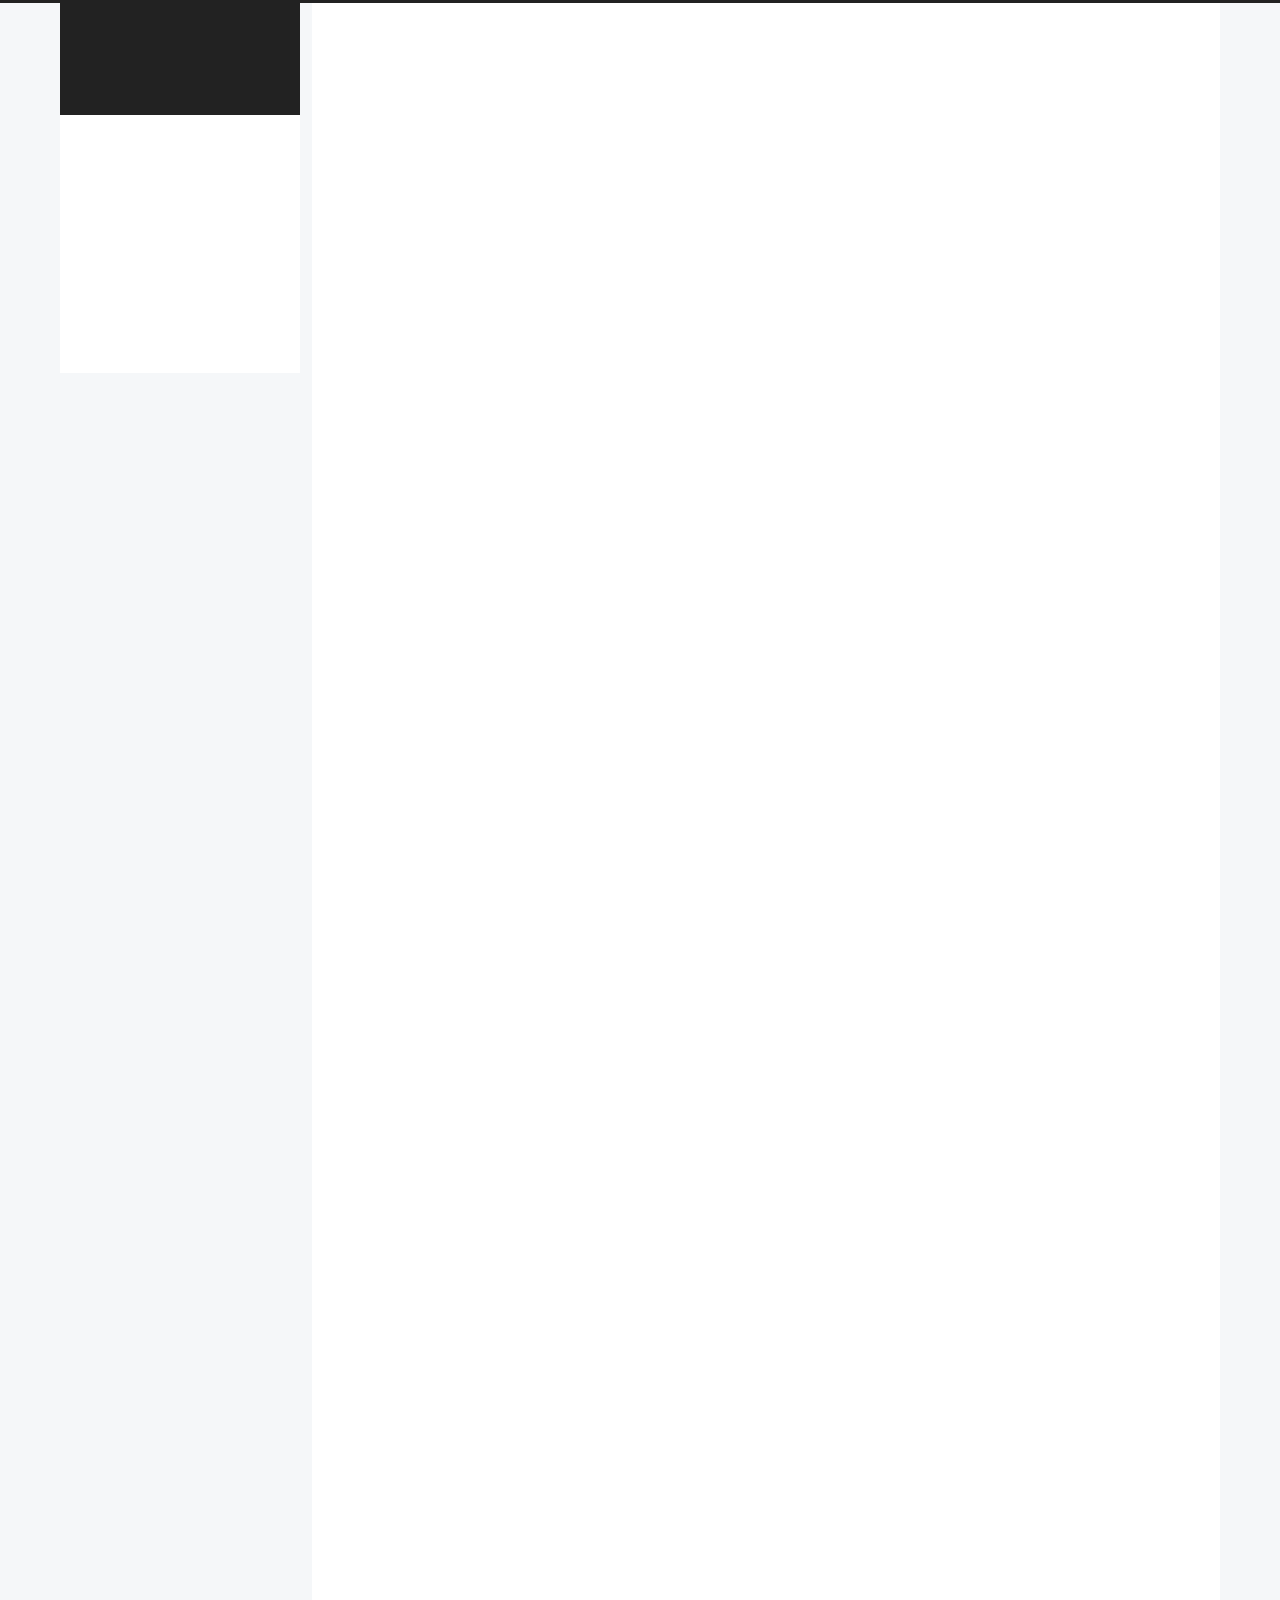
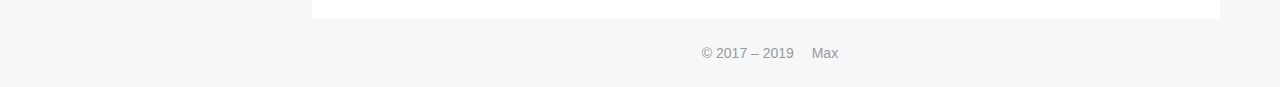
==== commit 7cc81f23: "Init" ====
--- a/index.html
+++ b/index.html
@@ -88,17 +88,17 @@
 
 
 
-  <meta name="description" content="购买认准唯一卡网群公告购买链接！认准群主QQ小心骗子冒充群主私聊！购买后找Max返款或者领取版本！ * 购卡网址: https://www.youka.la/links/946A7151D9E02A5E* QQ群: 970950868使命召唤OL功能：内存自瞄骨骼透视预判穿墙（PVE五部位自瞄）自动拔刀 连点器 雷达价格：天卡 50元 周卡 250元 月卡500元优惠：凡第一次购买可找群主返10元">
+  <meta name="description" content="购买认准唯一卡网群公告购买链接！认准群主QQ小心骗子冒充群主私聊！购买后找Max返款或者领取版本！ * 购卡网址: https://www.youka.la/links/946A7151D9E02A5E* QQ群: 971816903 (QQ群有被封风险，请将此网站添加收藏夹)使命召唤OL功能：内存自瞄，骨骼透视，预判穿墙（PVE五部位自瞄）自动拔刀，连点器，雷达等 价格：天卡：50元">
 <meta property="og:type" content="website">
 <meta property="og:title" content="欢迎访问Alfa Hax">
 <meta property="og:url" content="http://alfahax.com/index.html">
 <meta property="og:site_name" content="Alfa Hax">
-<meta property="og:description" content="购买认准唯一卡网群公告购买链接！认准群主QQ小心骗子冒充群主私聊！购买后找Max返款或者领取版本！ * 购卡网址: https://www.youka.la/links/946A7151D9E02A5E* QQ群: 970950868使命召唤OL功能：内存自瞄骨骼透视预判穿墙（PVE五部位自瞄）自动拔刀 连点器 雷达价格：天卡 50元 周卡 250元 月卡500元优惠：凡第一次购买可找群主返10元">
+<meta property="og:description" content="购买认准唯一卡网群公告购买链接！认准群主QQ小心骗子冒充群主私聊！购买后找Max返款或者领取版本！ * 购卡网址: https://www.youka.la/links/946A7151D9E02A5E* QQ群: 971816903 (QQ群有被封风险，请将此网站添加收藏夹)使命召唤OL功能：内存自瞄，骨骼透视，预判穿墙（PVE五部位自瞄）自动拔刀，连点器，雷达等 价格：天卡：50元">
 <meta property="og:locale" content="zh-CN">
-<meta property="og:updated_time" content="2019-01-01T08:22:48.793Z">
+<meta property="og:updated_time" content="2019-01-01T14:27:50.707Z">
 <meta name="twitter:card" content="summary">
 <meta name="twitter:title" content="欢迎访问Alfa Hax">
-<meta name="twitter:description" content="购买认准唯一卡网群公告购买链接！认准群主QQ小心骗子冒充群主私聊！购买后找Max返款或者领取版本！ * 购卡网址: https://www.youka.la/links/946A7151D9E02A5E* QQ群: 970950868使命召唤OL功能：内存自瞄骨骼透视预判穿墙（PVE五部位自瞄）自动拔刀 连点器 雷达价格：天卡 50元 周卡 250元 月卡500元优惠：凡第一次购买可找群主返10元">
+<meta name="twitter:description" content="购买认准唯一卡网群公告购买链接！认准群主QQ小心骗子冒充群主私聊！购买后找Max返款或者领取版本！ * 购卡网址: https://www.youka.la/links/946A7151D9E02A5E* QQ群: 971816903 (QQ群有被封风险，请将此网站添加收藏夹)使命召唤OL功能：内存自瞄，骨骼透视，预判穿墙（PVE五部位自瞄）自动拔刀，连点器，雷达等 价格：天卡：50元">
 
 
 
@@ -222,6 +222,23 @@
         
         
           
+          <li class="menu-item menu-item-购买方式">
+
+    
+    
+    
+      
+    
+
+    
+
+    <a href="/about/" rel="section"><i class="menu-item-icon fa fa-fw fa-user"></i> <br>购买方式</a>
+
+  </li>
+        
+        
+        
+          
           <li class="menu-item menu-item-使用说明">
 
     
@@ -239,17 +256,51 @@
         
         
           
-          <li class="menu-item menu-item-about">
-
-    
-    
-    
-      
-    
-
-    
-
-    <a href="/about/" rel="section"><i class="menu-item-icon fa fa-fw fa-user"></i> <br>关于</a>
+          <li class="menu-item menu-item-使命召唤ol">
+
+    
+    
+    
+      
+    
+
+    
+
+    <a href="/codo/" rel="section"><i class="menu-item-icon fa fa-fw fa-steam"></i> <br>使命召唤OL</a>
+
+  </li>
+        
+        
+        
+          
+          <li class="menu-item menu-item-堡垒之夜">
+
+    
+    
+    
+      
+    
+
+    
+
+    <a href="/fn/" rel="section"><i class="menu-item-icon fa fa-fw fa-steam"></i> <br>堡垒之夜</a>
+
+  </li>
+        
+        
+        
+          
+          <li class="menu-item menu-item-叛乱2">
+
+    
+    
+    
+      
+    
+
+    
+
+    <a href="/ins/" rel="section"><i class="menu-item-icon fa fa-fw fa-steam"></i> <br>叛乱2</a>
 
   </li>
 
@@ -292,6 +343,15 @@
       
       
     
+      
+      
+    
+      
+      
+    
+      
+      
+    
     
 
   
@@ -328,12 +388,29 @@
       <div class="post-body">
         
         
-          <h3 id="购买认准唯一卡网群公告购买链接！认准群主QQ小心骗子冒充群主私聊！"><a href="#购买认准唯一卡网群公告购买链接！认准群主QQ小心骗子冒充群主私聊！" class="headerlink" title="购买认准唯一卡网群公告购买链接！认准群主QQ小心骗子冒充群主私聊！"></a>购买认准唯一卡网群公告购买链接！认准群主QQ小心骗子冒充群主私聊！</h3><p>购买后找Max返款或者领取版本！</p>
-<h3 id="购卡网址-https-www-youka-la-links-946A7151D9E02A5E"><a href="#购卡网址-https-www-youka-la-links-946A7151D9E02A5E" class="headerlink" title="* 购卡网址: https://www.youka.la/links/946A7151D9E02A5E"></a>* 购卡网址: <a href="https://www.youka.la/links/946A7151D9E02A5E" target="_blank" rel="noopener">https://www.youka.la/links/946A7151D9E02A5E</a></h3><h3 id="QQ群-970950868"><a href="#QQ群-970950868" class="headerlink" title="* QQ群: 970950868"></a>* QQ群: <a href="https://jq.qq.com/?_wv=1027&amp;k=5TyPS0a" target="_blank" rel="noopener">970950868</a></h3><h3 id="使命召唤OL"><a href="#使命召唤OL" class="headerlink" title="使命召唤OL"></a>使命召唤OL</h3><p>功能：内存自瞄骨骼透视预判穿墙（PVE五部位自瞄）自动拔刀 连点器 雷达<br>价格：天卡 50元 周卡 250元 月卡500元<br>优惠：凡第一次购买可找群主返10元</p>
-<h3 id="堡垒之夜国服"><a href="#堡垒之夜国服" class="headerlink" title="堡垒之夜国服"></a>堡垒之夜国服</h3><p>功能：内存自瞄骨骼透视预判显示物品<br>价格：天卡 30元 周卡 150元 月卡 300元</p>
-<h3 id="叛乱2-沙漠风暴"><a href="#叛乱2-沙漠风暴" class="headerlink" title="叛乱2:沙漠风暴"></a>叛乱2:沙漠风暴</h3><p>功能：内存自瞄骨骼透视无后座无扩散穿墙子弹跟踪<br>价格：天卡50元 周卡250元 月卡500元</p>
-<h3 id="逆战"><a href="#逆战" class="headerlink" title="逆战"></a>逆战</h3><p>功能：透视<br>价格：未定</p>
-
+          <h3 id="购买认准唯一卡网群公告购买链接！认准群主QQ小心骗子冒充群主私聊！"><a href="#购买认准唯一卡网群公告购买链接！认准群主QQ小心骗子冒充群主私聊！" class="headerlink" title="购买认准唯一卡网群公告购买链接！认准群主QQ小心骗子冒充群主私聊！"></a>购买认准唯一卡网群公告购买链接！认准群主QQ小心骗子冒充群主私聊！</h3><pre><code>购买后找Max返款或者领取版本！
+</code></pre><h3 id="购卡网址-https-www-youka-la-links-946A7151D9E02A5E"><a href="#购卡网址-https-www-youka-la-links-946A7151D9E02A5E" class="headerlink" title="* 购卡网址: https://www.youka.la/links/946A7151D9E02A5E"></a>* 购卡网址: <a href="https://www.youka.la/links/946A7151D9E02A5E" target="_blank" rel="noopener">https://www.youka.la/links/946A7151D9E02A5E</a></h3><h3 id="QQ群-971816903-QQ群有被封风险，请将此网站添加收藏夹"><a href="#QQ群-971816903-QQ群有被封风险，请将此网站添加收藏夹" class="headerlink" title="* QQ群: 971816903 (QQ群有被封风险，请将此网站添加收藏夹)"></a>* QQ群: <a href="https://jq.qq.com/?_wv=1027&amp;k=575B72y" target="_blank" rel="noopener">971816903</a> (QQ群有被封风险，请将此网站添加收藏夹)</h3><h3 id="使命召唤OL"><a href="#使命召唤OL" class="headerlink" title="使命召唤OL"></a><a href="/codo">使命召唤OL</a></h3><pre><code>功能：内存自瞄，骨骼透视，预判穿墙（PVE五部位自瞄）自动拔刀，连点器，雷达等
+价格：天卡：50元
+     周卡：250元 
+     月卡：500元
+优惠：凡第一次购买可找群主返10元
+</code></pre><h3 id="堡垒之夜"><a href="#堡垒之夜" class="headerlink" title="堡垒之夜"></a><a href="/fn">堡垒之夜</a></h3><pre><code>功能：内存自瞄，骨骼透视，预判，显示物品等
+价格：天卡：30元
+     周卡：150元
+     月卡：300元
+</code></pre><h3 id="叛乱2-沙漠风暴"><a href="#叛乱2-沙漠风暴" class="headerlink" title="叛乱2:沙漠风暴"></a><a href="/ins">叛乱2:沙漠风暴</a></h3><pre><code>功能：内存自瞄，骨骼透视，无后座，无扩散，穿墙，子弹跟踪等
+价格：天卡：50元
+     周卡：250元
+     月卡：500元
+</code></pre><h3 id="绝地求生"><a href="#绝地求生" class="headerlink" title="绝地求生"></a>绝地求生</h3><pre><code>功能：未定
+价格：未定
+</code></pre><h3 id="Atlas"><a href="#Atlas" class="headerlink" title="Atlas"></a>Atlas</h3><pre><code>功能：未定
+价格：未定
+</code></pre><h3 id="穿越火线"><a href="#穿越火线" class="headerlink" title="穿越火线"></a>穿越火线</h3><pre><code>功能：透视
+价格：未定
+</code></pre><h3 id="逆战"><a href="#逆战" class="headerlink" title="逆战"></a>逆战</h3><pre><code>功能：透视
+价格：未定
+</code></pre>
         
       </div>
       
@@ -410,7 +487,18 @@
                   
                     
                   
-                  <a href="https://jq.qq.com/?_wv=1027&k=5TyPS0a" title="QQ群 &rarr; https://jq.qq.com/?_wv=1027&k=5TyPS0a" rel="noopener" target="_blank"><i class="fa fa-fw fa-qq"></i>QQ群</a>
+                  <a href="https://jq.qq.com/?_wv=1027&k=575B72y" title="QQ群 &rarr; https://jq.qq.com/?_wv=1027&k=575B72y" rel="noopener" target="_blank"><i class="fa fa-fw fa-qq"></i>QQ群</a>
+                </span>
+              
+                <span class="links-of-author-item">
+                  
+                  
+                    
+                  
+                  
+                    
+                  
+                  <a href="https://www.youka.la/links/946A7151D9E02A5E" title="购卡网址 &rarr; https://www.youka.la/links/946A7151D9E02A5E" rel="noopener" target="_blank"><i class="fa fa-fw fa-user"></i>购卡网址</a>
                 </span>
               
             </div>
--- a/css/main.css
+++ b/css/main.css
@@ -1898,7 +1898,7 @@
   width: 4px;
   height: 4px;
   border-radius: 50%;
-  background: #7a90ff;
+  background: #de8620;
 }
 .links-of-blogroll {
   font-size: 13px;
